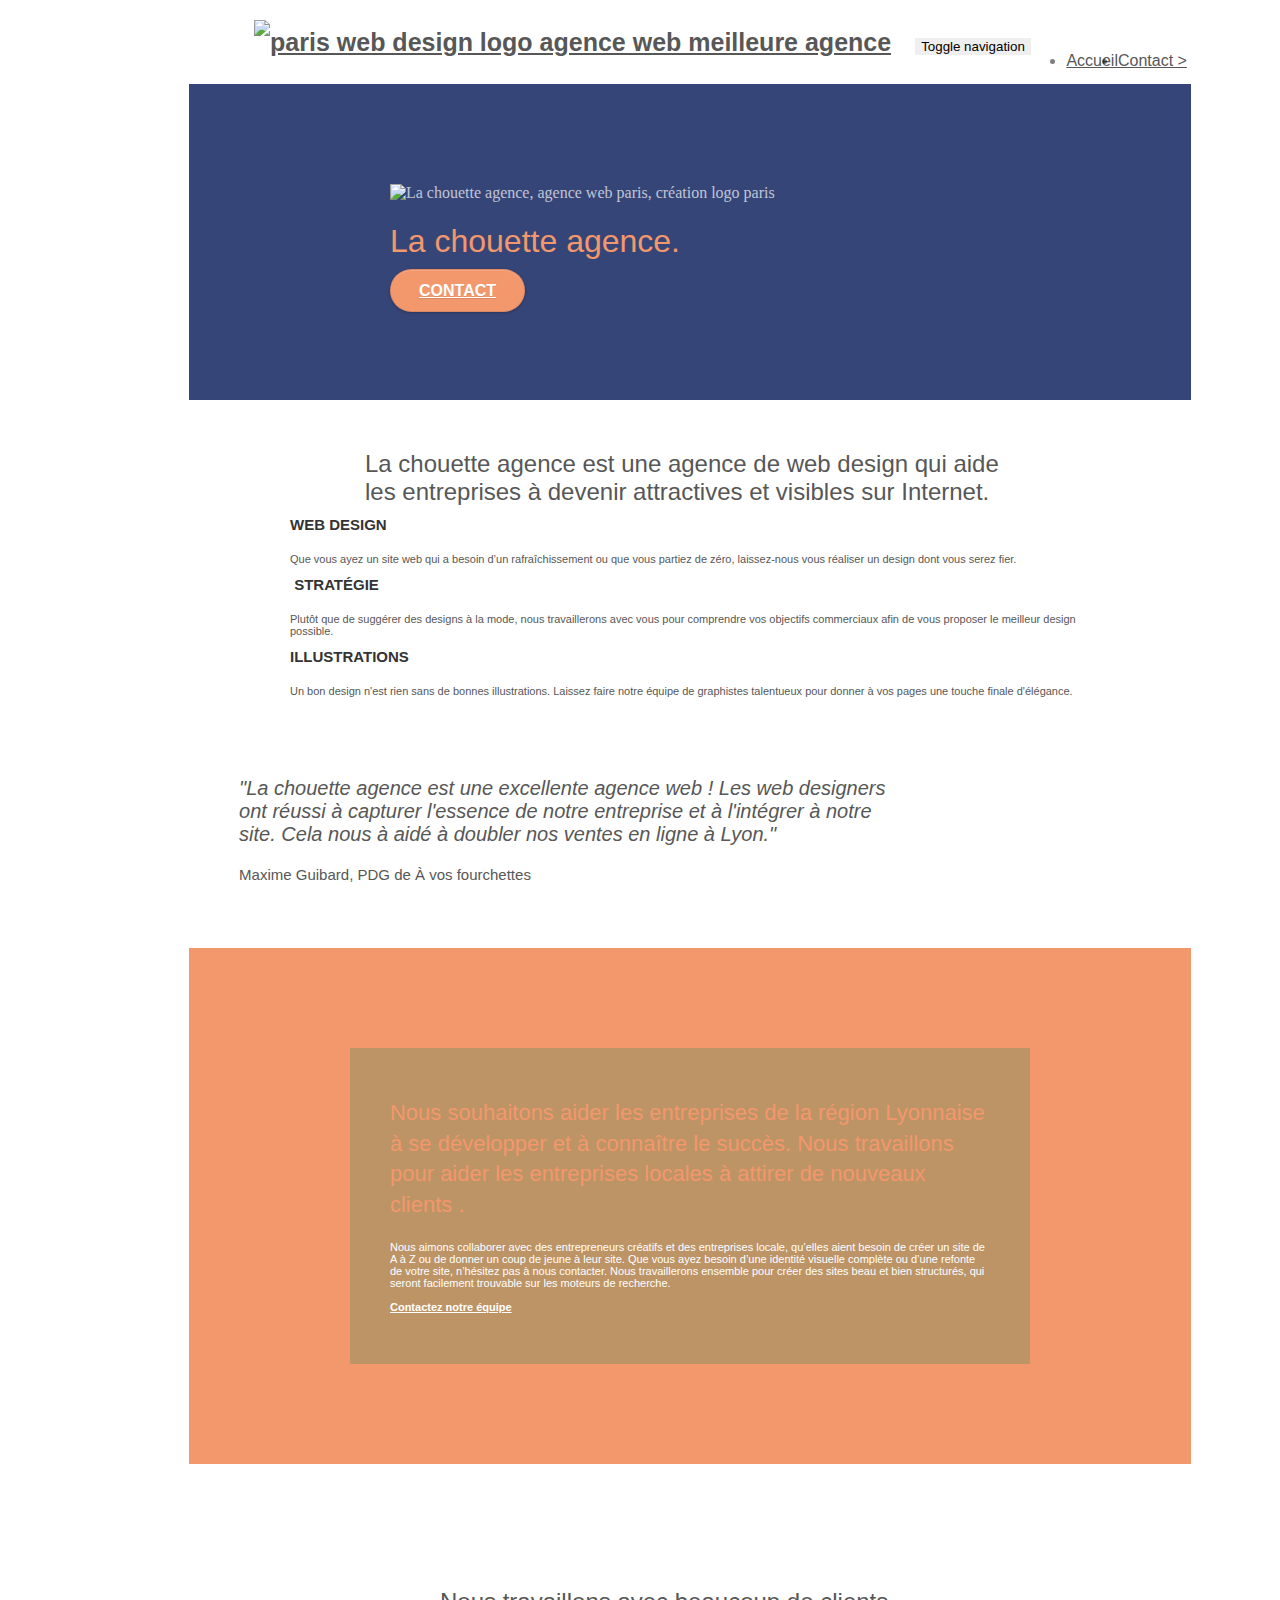
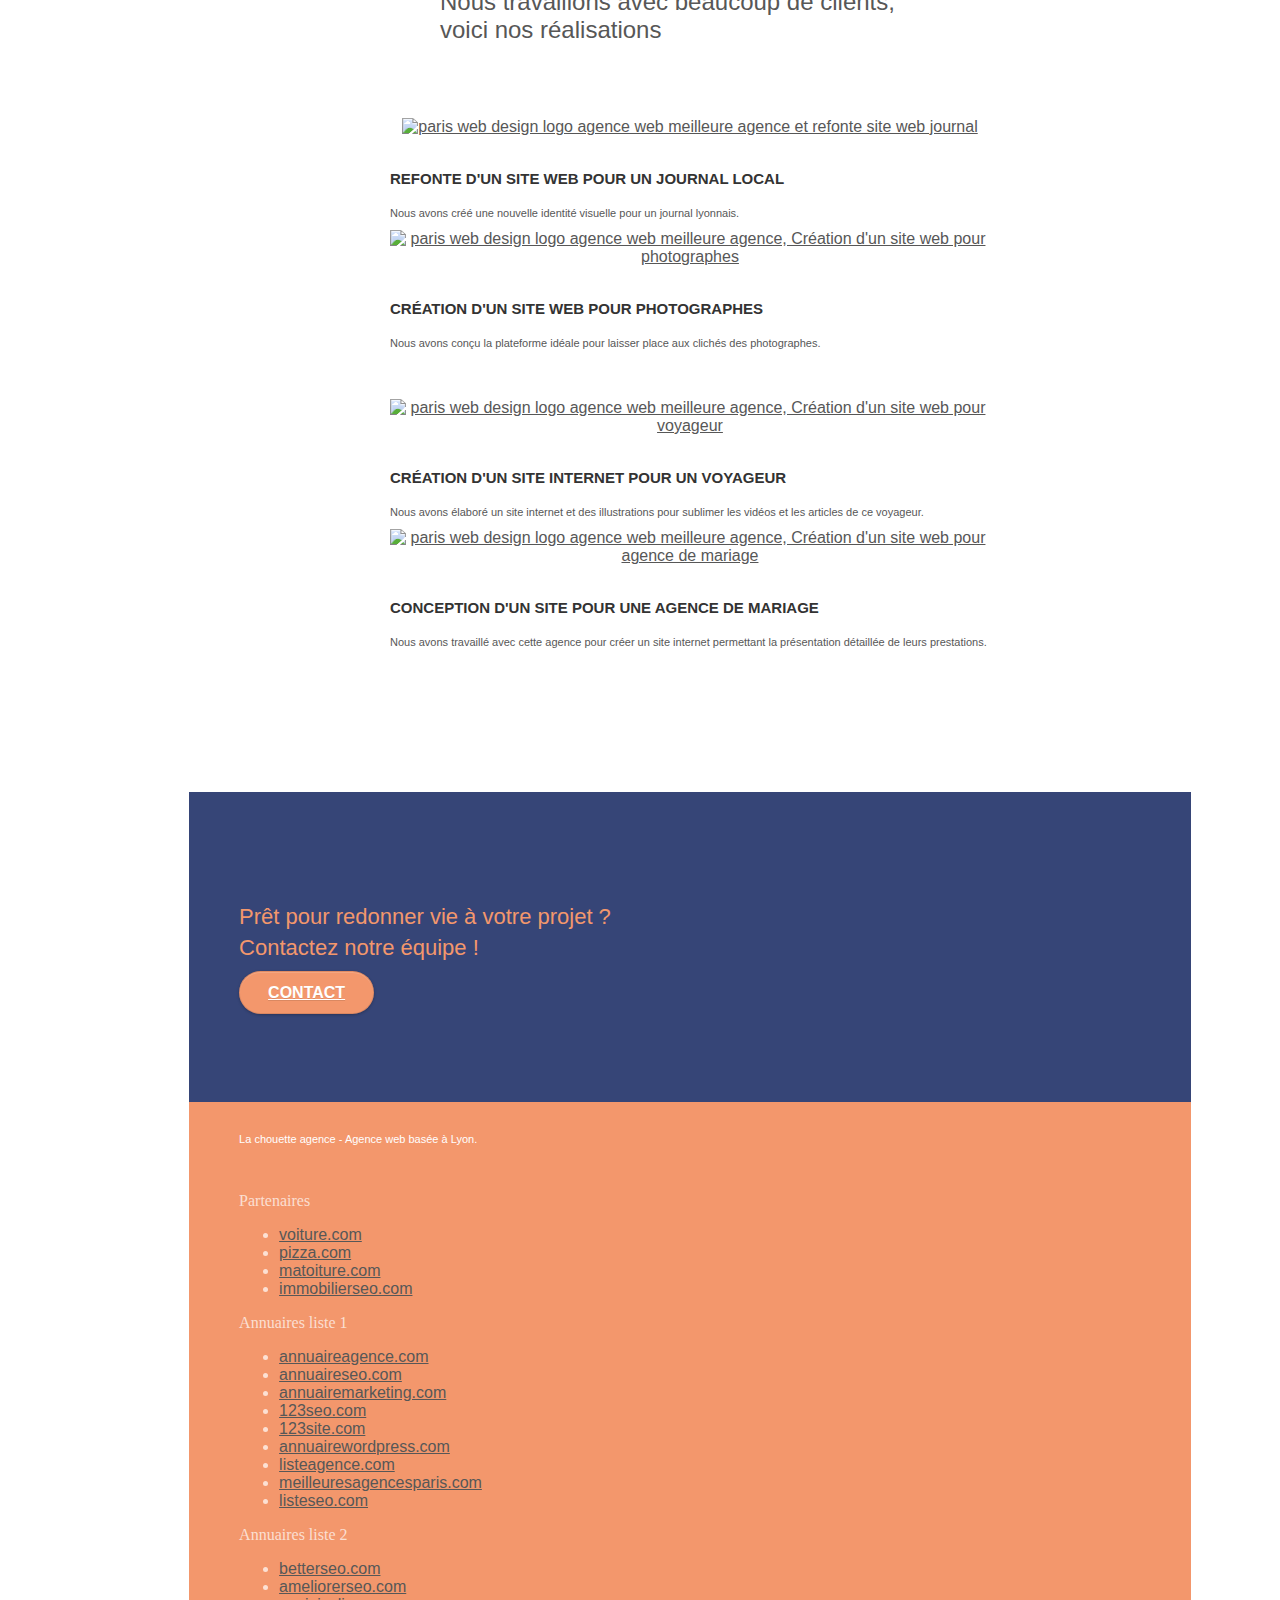
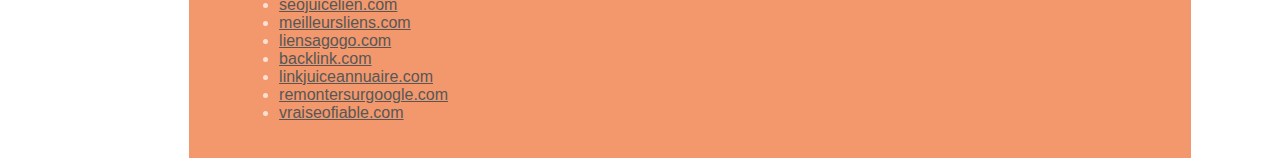
==== index.html @ a878f938 "Commit_Html" ====
<!doctype html>
<html lang="fr">
	<html xmlns:og="http://ogp.me/ns#"></html>
<head>
    <meta charset="utf-8">
	<!-- modification des keywords-->
    <meta name="keywords" content="agence, stratégie web, web design, illustrations">
    <meta name="description" content="Agence-web-design">
    <meta name="viewport" content="width=device-width, initial-scale=1.0, viewport-fit=cover">
	<meta name="robots" content="index, follow">
	<meta property="og:url" content="">  <!--adresse du site--> 
	<meta property="og:title" content="La chouette agence">
	<meta property="og:description" content="Que vous ayez un site web qui a besoin d&rsquo;un rafraîchissement ou que vous partiez de zéro, laissez-nous vous réaliser un design dont vous serez fier.">
	<meta property="og:image" content="img/image-de-presentation.jpg">
    <link rel="shortcut icon" type="image/png" href="favicon.jpg">
    
	<link rel="stylesheet" type="text/css" href="./css/bootstrap.css">
	<link rel="stylesheet" type="text/css" href="style.css">
	<link rel="stylesheet" type="text/css" href="./css/font-awesome.css">
	<link rel="stylesheet" type="text/css" href="./css/et-line.css">
	
    <!-- modification pour rendre les scripts asynchrone-->
	<script async src="./js/jquery-2.1.0.js"></script>
	<script async src="./js/bootstrap.js"></script>
	<script async src="./js/blocs.js"></script>
	<script async src="./js/jquery.touchSwipe.js"></script>
	<script async src="./js/gmaps.js"></script>

	<!-- modification du title-->
    <title>La chouette agence</title>

    
<!-- Analytics -->
 
<!-- Analytics END -->
    
</head>
<body>
<!-- Principal conteneur -->
<div class="page-container">
    
<!-- bloc-0 -->
<header class="bloc bgc-white l-bloc " id="bloc-0">
	<div class="container bloc-sm">

		<nav class="navbar row">
			<div class="navbar-header">
				<!-- supression des mots-clés transparents-->
				<a class="navbar-brand" href="index.html"><img src="img/la-chouette-agence.png" alt="paris web design logo agence web meilleure agence" height="40" /></a>
				<!-- supression des spans en triple-->
				<button id="nav-toggle" type="button" class="ui-navbar-toggle navbar-toggle" data-toggle="collapse" data-target=".navbar-1">
					<span class="sr-only">Toggle navigation</span>
				</button>
			</div>
			<div class="collapse navbar-collapse navbar-1 special-dropdown-nav">
				<ul class="site-navigation nav navbar-nav">
					<li>
						<a href="index.html">Accueil</a>
					</li>
					<!-- supression d'une liste vide-->
					<li>
						<a href="page2.html">Contact &gt;</a>
					</li>
				</ul>
			</div>
		</nav>
	</div>
</header>
<!-- bloc-0 END -->
<main>
<!-- bloc-1-presentation -->
	<div class="bloc bgc-dark-slate-blue bg-banniere d-bloc bg-t-edge bloc-bg-texture texture-paper b-parallax" id="bloc-1-hero">
		<div class="container bloc-lg">
			<div class="row tight-width-whitespace">
				<div class="col-sm-12">
					<img src="img/logo.png" class="center-block image-resize-mode" width="100" alt="La chouette agence, agence web paris, création logo paris" />
					<h1 class="text-center hero-bloc-text tc-white ">
						La chouette agence.
					</h1>
					<div class="text-center">
						<a href="page2.html" class="btn btn-lg btn-clean btn-rd cta-hero btn-atomic-tangerine" id="cta-hero">Contact</a>
					</div>
				</div>
			</div>
		</div>
	</div>
	<!-- bloc-1-presentation END -->

	<!-- bloc-2-services -->
	<div class="bloc bgc-white l-bloc" id="bloc-2-services">
		<div class="container bloc-md">
			<div class="row">
				<div class="col-sm-12 text-center text-align">
					<p class="text-1">La chouette agence est une agence de web design qui aide les entreprises à devenir attractives et visibles sur Internet.</p>
				</div>
			</div>
			<div class="row voffset-lg med-width-whitespace">
				<div class="col-sm-4">
					<div class="text-center">
						<span class="et-icon-browser sm-shadow icon-dark-slate-blue icons icon-lg"></span>
					</div>
					<h3 class="mg-md text-center">
						Web design
					</h3>
					<p class="text-center ">
						Que vous ayez un site web qui a besoin d&rsquo;un rafraîchissement ou que vous partiez de zéro, laissez-nous vous réaliser un design dont vous serez fier.
					</p>
				</div>
				<div class="col-sm-4">
					<div class="text-center">
						<span class="et-icon-presentation sm-shadow icon-dark-slate-blue icons icon-lg"></span>
					</div>
					<h3 class="mg-md text-center">
						&nbsp;Stratégie
					</h3>
					<p class="text-center ">
						Plutôt que de suggérer des designs à la mode, nous travaillerons avec vous pour comprendre vos objectifs commerciaux afin de vous proposer le meilleur design possible.<br>
					</p>
				</div>
				<div class="col-sm-4">
					<div class="text-center">
						<span class="et-icon-edit sm-shadow icon-dark-slate-blue icons icon-lg"></span>
					</div>
					<h3 class="mg-md text-center">
						Illustrations
					</h3>
					<p class="text-center ">
						Un bon design n'est rien sans de bonnes illustrations. Laissez faire notre équipe de graphistes talentueux pour donner à vos pages une touche finale d'élégance.
					</p>
				</div>
			</div>
			<div class="row voffset-lg voffset">
				<div class="col-xs-12 col-md-8 col-md-offset-2 text-center">
					<p class="text-2">"La chouette agence est une excellente agence web ! Les web designers ont réussi à capturer l'essence de notre entreprise et à l'intégrer à notre site. Cela nous à aidé à doubler nos ventes en ligne à Lyon."</p>
					<p class="text-3">Maxime Guibard, PDG de À vos fourchettes</p>
				</div>
			</div>
		</div>
	</div>
	<!-- bloc-2-services END -->

	<!-- bloc-3-what-i-do -->
	<div class="bloc tc-white bgc-atomic-tangerine bg-presentation d-bloc bloc-bg-texture texture-paper b-parallax" id="bloc-3-what-i-do">
		<div class="container bloc-lg">
			<div class="row tight-width-whitespace black-background">
				<div class="col-sm-12">
					<h2 class="mg-md text-center tc-white">
						Nous souhaitons aider les entreprises de la région Lyonnaise à se développer et à connaître le succès. Nous travaillons pour aider les entreprises locales à attirer de nouveaux clients .<br>
					</h2>
					<p class="text-center white">
						Nous aimons collaborer avec des entrepreneurs créatifs et des entreprises locale, qu’elles aient besoin de créer un site de A à Z ou de donner un coup de jeune à leur site. Que vous ayez besoin d’une identité visuelle complète ou d’une refonte de votre site, n’hésitez pas à nous contacter. Nous travaillerons ensemble pour créer des sites beau et bien structurés, qui seront facilement trouvable sur les moteurs de recherche. <br><br><a class="ltc-white bold-link" href="page2.html">Contactez notre équipe</a><br>
					</p>
				</div>
			</div>
		</div>
	</div>
	<!-- bloc-3-what-i-do END -->

	<!-- bloc-4-portfolio -->
	<div class="bloc bgc-white bg-lines-h2-bg bg-repeat l-bloc" id="bloc-4-portfolio">
		<div class="container bloc-lg">
			<div class="row">
				<div class="col-sm-12 text-center text-align">
					<p class="text-4">Nous travaillons avec beaucoup de clients, voici nos réalisations</p>
				</div>
			</div>
			<div class="row tight-width-whitespace portfolio-row">
				<div class="col-sm-6">
					<a href="#" data-lightbox="img/1.jpg" data-gallery-id="gallery-1" data-caption="Refonte d'un site web pour un journal local" data-frame="snapshot-lb"><img src="img/1.jpg" alt="paris web design logo agence web meilleure agence et refonte site web journal" class="img-responsive portfolio-thumb" /></a>
					<h3 class="mg-md text-center">
						Refonte d'un site web pour un journal local
					</h3>
					<p class="text-center">
						Nous avons créé une nouvelle identité visuelle pour un journal lyonnais.
					</p>
				</div>
				<div class="col-sm-6">
					<a href="#" data-lightbox="img/2.jpg" data-gallery-id="gallery-1" data-caption="Création d'un site web pour photographes" data-frame="snapshot-lb"><img src="img/2.jpg" class="img-responsive portfolio-thumb" alt="paris web design logo agence web meilleure agence, Création d'un site web pour photographes" /></a>
					<h3 class="mg-md text-center">
						Création d'un site web pour photographes
					</h3>
					<p class="text-center">
						Nous avons conçu la plateforme idéale pour laisser place aux clichés des photographes.
					</p>
				</div>
			</div>
			<div class="row tight-width-whitespace portfolio-row">
				<div class="col-sm-6">
					<a href="#" data-lightbox="img/3.jpg" data-gallery-id="gallery-1" data-caption="Création d'un site internet pour un voyageur" data-frame="snapshot-lb"><img src="img/3.jpg" class="img-responsive portfolio-thumb" alt="paris web design logo agence web meilleure agence, Création d'un site web pour voyageur"/></a>
					<h3 class="mg-md text-center">
						Création d'un site internet pour un voyageur
					</h3>
					<p class="text-center">
						Nous avons élaboré un site internet et des illustrations pour sublimer les vidéos et les articles de ce voyageur.
					</p>
				</div>
				<div class="col-sm-6">
					<a href="#" data-lightbox="img/4.jpg" data-gallery-id="gallery-1" data-caption="Conception d'un site pour une agence de mariage" data-frame="snapshot-lb"><img src="img/4.jpg" class="img-responsive portfolio-thumb" alt="paris web design logo agence web meilleure agence, Création d'un site web pour agence de mariage" /></a>
					<h3 class="mg-md text-center">
						Conception d'un site pour une agence de mariage
					</h3>
					<p class="text-center">
						Nous avons travaillé avec cette agence pour créer un site internet permettant la présentation détaillée de leurs prestations.
					</p>
				</div>
			</div>
		</div>
	</div>
	<!-- bloc-4-portfolio END -->

	<!-- bloc-5-cta -->
	<div class="bloc bgc-dark-slate-blue bg-banniere d-bloc bloc-bg-texture texture-paper" id="bloc-5-cta">
		<div class="container bloc-lg">
			<div class="row">
				<h2 class="mg-md text-center tc-white">
					Prêt pour redonner vie à votre projet ?<br>Contactez notre équipe !
				</h2>
				<div class="col-sm-12 text-center">
					<a href="page2.html" class="btn btn-atomic-tangerine btn-clean btn-rd btn-lg cta-hero">Contact</a>
				</div>
			</div>
		</div>
	</div>
<!-- bloc-5-cta END -->
</main>
<!-- Footer - bloc-8 -->
<footer class="bloc bgc-atomic-tangerine d-bloc" id="bloc-8">
	<div class="container bloc-sm">
		<div class="row">
			<div class="col-sm-12">
				<p class="text-center white">
					La chouette agence - Agence web basée à Lyon.<br>
				</p>
				<div class="row row-no-gutters social">
					<div class="col-sm-3">
						<div class="text-center">
							<a class="social" href="index.html"><span class="fa fa-twitter icon-md"></span></a>
						</div>
					</div>
					<div class="col-sm-3">
						<div class="text-center">
							<a class="social" href="index.html"><span class="fa fa-facebook icon-md"></span></a>
						</div>
					</div>
					<div class="col-sm-3">
						<div class="text-center">
							<a class="social" href="index.html"><span class="fa fa-dribbble icon-md"></span></a>
						</div>
					</div>
					<div class="col-sm-3">
						<div class="text-center">
							<a class="social" href="index.html"><span class="fa fa-instagram icon-md"></span></a>
						</div>
					</div>
					<div class="keywords" style="color:#F3976C;">Agence web à paris, stratégie web, web design, illustrations, design de site web, site web, web, internet, site internet, site</div>
				</div>
				<div class="row">
					<div class="col-sm-4">
						Partenaires
							<ul>
								<li><a href="voiture.com">voiture.com</a></li>
								<li><a href="pizza.com">pizza.com</a></li>
								<li><a href="matoiture.com">matoiture.com</a></li>
								<li><a href="immobilierseo.com">immobilierseo.com</a></li>
							</ul>		
					</div>
					<div class="col-sm-4">
						Annuaires liste 1
						<ul>
							<li><a href="annuaireagence.com">annuaireagence.com</a></li>
							<li><a href="annuaireseo.com">annuaireseo.com</a></li>
							<li><a href="annuairemarketing.com">annuairemarketing.com</a></li>
							<li><a href="123seoture.com">123seo.com</a></li>
							<li><a href="123site.com">123site.com</a></li>
							<li><a href="annuairewordpress.com">annuairewordpress.com</a></li>
							<li><a href="listeagence.com">listeagence.com</a></li>
							<li><a href="meilleuresagencesparis.com">meilleuresagencesparis.com</a></li>
							<li><a href="listeseo.com">listeseo.com</a></li>
						</ul>
					</div>
					<div class="col-sm-4">
						Annuaires liste 2
						<ul>
							<li><a href="betterseo.com">betterseo.com</a></li>
							<li><a href="ameliorerseo.com">ameliorerseo.com</a></li>
							<li><a href="seojuicelien.com">seojuicelien.com</a></li>
							<li><a href="meilleursliens.com">meilleursliens.com</a></li>
							<li><a href="liensagogo.com">liensagogo.com</a></li>
							<li><a href="backlink.com">backlink.com</a></li>
							<li><a href="linkjuiceannuaire.com">linkjuiceannuaire.com</a></li>
							<li><a href="remontersurgoogle.com">remontersurgoogle.com</a></li>
							<li><a href="vraiseofiable.com">vraiseofiable.com</a></li>
						</ul>
					</div>
				</div>
			</div>
		</div>
	</div>
</footer>
<!-- Footer - bloc-8 END -->

</div>
<!-- Principal conteneur END -->
    

</body>
</html>
---- style.css ----
body {
    margin: 0;
    padding: 0;
    background:#FFF;
    overflow-x: hidden;
    -webkit-font-smoothing: antialiased;
    -moz-osx-font-smoothing: grayscale;
}

a,
button {
    transition: all .3s ease-in-out;
    outline: none!important;
}

a:hover {
    text-decoration: none;
    cursor: pointer;
}

#page-loading-blocs-notifaction {
    position: fixed;
    top: 0;
    bottom: 0;
    width: 100%;
    z-index: 100000;
    background: #FFFFFF url("img/pageload-spinner.gif") no-repeat center center;
}

.bloc {
    width: 100%;
    clear: both;
    background: 50% 50% no-repeat;
    padding: 0 50px;
    -webkit-background-size: cover;
    -moz-background-size: cover;
    -o-background-size: cover;
    background-size: cover;
    position: relative;
}

.bloc .container {
    padding-left: 0;
    padding-right: 0;
}

.bloc-lg {
    padding: 100px 50px;
}

.bloc-md {
    padding: 50px;
}

.bloc-sm {
    padding: 20px 50px;
}

.bg-center,
.bg-l-edge,
.bg-r-edge,
.bg-t-edge,
.bg-b-edge,
.bg-tl-edge,
.bg-bl-edge,
.bg-tr-edge,
.bg-br-edge,
.bg-repeat {
    -webkit-background-size: auto!important;
    -moz-background-size: auto!important;
    -o-background-size: auto!important;
    background-size: auto!important;
}

.bg-repeat {
    background: repeat;
}

.bg-t-edge {
    background: top no-repeat;
}

.bloc-bg-texture::before {
    content: "";
    background-size: 2px 2px;
    position: absolute;
    top: 0;
    bottom: 0;
    left: 0;
    right: 0;
}

.texture-paper::before {
    background: url("img/texture-paper.png");
    background-size: 280px 280px;
}

.b-parallax {
    background-attachment: fixed;
}

.d-bloc {
    color: rgba(255, 255, 255, .7);
}

.d-bloc button:hover {
    color: rgba(255, 255, 255, .9);
}

.d-bloc .icon-round,
.d-bloc .icon-square,
.d-bloc .icon-rounded,
.d-bloc .icon-semi-rounded-a,
.d-bloc .icon-semi-rounded-b {
    border-color: rgba(255, 255, 255, .9);
}

.d-bloc .divider-h span {
    border-color: rgba(255, 255, 255, .2);
}

.d-bloc .a-btn,
.d-bloc .navbar a,
.d-bloc .navbar-brand,
.d-bloc a .icon-sm,
.d-bloc a .icon-md,
.d-bloc a .icon-lg,
.d-bloc a .icon-xl,
.d-bloc h1 a,
.d-bloc h2 a,
.d-bloc h3 a,
.d-bloc h4 a,
.d-bloc h5 a,
.d-bloc h6 a,
.d-bloc p a {
    color: rgba(255, 255, 255, .6);
}

.d-bloc .a-btn:hover,
.d-bloc .navbar a:hover,
.d-bloc .navbar-brand:hover,
.d-bloc a:hover .icon-sm,
.d-bloc a:hover .icon-md,
.d-bloc a:hover .icon-lg,
.d-bloc a:hover .icon-xl,
.d-bloc h1 a:hover,
.d-bloc h2 a:hover,
.d-bloc h3 a:hover,
.d-bloc h4 a:hover,
.d-bloc h5 a:hover,
.d-bloc h6 a:hover,
.d-bloc p a:hover {
    color: rgba(255, 255, 255, 1);
}

.d-bloc .navbar-toggle .icon-bar {
    background: rgba(255, 255, 255, 1);
}

.d-bloc .btn-wire,
.d-bloc .btn-wire:hover {
    color: rgba(255, 255, 255, 1);
    border-color: rgba(255, 255, 255, 1);
}

.d-bloc .panel {
    color: rgba(0, 0, 0, .5);
}

.d-bloc .panel button:hover {
    color: rgba(0, 0, 0, .7);
}

.d-bloc .panel icon {
    border-color: rgba(0, 0, 0, .7);
}

.d-bloc .panel .divider-h span {
    border-color: rgba(0, 0, 0, .1);
}

.d-bloc .panel .a-btn {
    color: rgba(0, 0, 0, .6);
}

.d-bloc .panel .a-btn:hover {
    color: rgba(0, 0, 0, 1);
}

.d-bloc .panel .btn-wire,
.d-bloc .panel .btn-wire:hover {
    color: rgba(0, 0, 0, .7);
    border-color: rgba(0, 0, 0, .3);
}

.d-bloc .panel,
.l-bloc {
    color: rgba(0, 0, 0, .5);
}

.d-bloc .panel button:hover,
.l-bloc button:hover {
    color: rgba(0, 0, 0, .7);
}

.l-bloc .icon-round,
.l-bloc .icon-square,
.l-bloc .icon-rounded,
.l-bloc .icon-semi-rounded-a,
.l-bloc .icon-semi-rounded-b {
    border-color: rgba(0, 0, 0, .7);
}

.d-bloc .panel .divider-h span,
.l-bloc .divider-h span {
    border-color: rgba(0, 0, 0, .1);
}

.d-bloc .panel .a-btn,
.l-bloc .a-btn,
.l-bloc .navbar a,
.l-bloc .navbar-brand,
.l-bloc a .icon-sm,
.l-bloc a .icon-md,
.l-bloc a .icon-lg,
.l-bloc a .icon-xl,
.l-bloc h1 a,
.l-bloc h2 a,
.l-bloc h3 a,
.l-bloc h4 a,
.l-bloc h5 a,
.l-bloc h6 a,
.l-bloc p a {
    color: rgba(0, 0, 0, .6);
}

.d-bloc .panel .a-btn:hover,
.l-bloc .a-btn:hover,
.l-bloc .navbar a:hover,
.l-bloc .navbar-brand:hover,
.l-bloc a:hover .icon-sm,
.l-bloc a:hover .icon-md,
.l-bloc a:hover .icon-lg,
.l-bloc a:hover .icon-xl,
.l-bloc h1 a:hover,
.l-bloc h2 a:hover,
.l-bloc h3 a:hover,
.l-bloc h4 a:hover,
.l-bloc h5 a:hover,
.l-bloc h6 a:hover,
.l-bloc p a:hover {
    color: rgba(0, 0, 0, 1);
}

.l-bloc .navbar-toggle .icon-bar {
    color: rgba(0, 0, 0, .6);
}

.d-bloc .panel .btn-wire,
.d-bloc .panel .btn-wire:hover,
.l-bloc .btn-wire,
.l-bloc .btn-wire:hover {
    color: rgba(0, 0, 0, .7);
    border-color: rgba(0, 0, 0, .3);
}

.voffset {
    margin-top: 30px;
}

.voffset-lg {
    margin-top: 80px;
}

.row-no-gutters {
    margin-right: 0;
    margin-left: 0;
}

.row.row-no-gutters > [class^="col-"],
.row.row-no-gutters > [class*=" col-"] {
    padding-right: 0;
    padding-left: 0;
}

#bloc-1-hero h1 {
    font-size: 32px;
}

.navbar {
    margin-bottom: 0;
    z-index: 1;
}

.navbar-brand {
    height: auto;
    padding: 3px 15px;
    font-size: 25px;
    font-weight: normal;
    font-weight: 600;
    line-height: 44px;
}

.navbar-brand img {
    max-height: 200px;
    margin: 0 5px 0 0;
    display: inline;
}

.navbar-brand img[src$=svg] {
    min-width: 100px;
}

.nav-center .navbar-brand img {
    margin: 0;
}

.navbar .nav {
    padding-top: 2px;
    margin-right: -16px;
    float: right;
    z-index: 1;
}

.nav > li {
    float: left;
    margin-top: 4px;
    font-size: 16px;
}

.navbar-nav .open .dropdown-menu > li > a {
    text-align: inherit;
}

.nav > li a:hover,
.nav > li a:focus {
    background: transparent;
}

.navbar-toggle {
    margin: 10px 10px 0 0;
    border: 0px;
}

.navbar-toggle:hover {
    background: transparent!important;
}

.navbar-toggle .icon-bar {
    background-color: rgba(0, 0, 0, .5);
    width: 26px;
}

.nav-invert .navbar .nav {
    float: left;
}

.nav-invert .navbar-header,
.nav-invert .navbar-brand {
    float: right;
    position: relative;
    z-index: 2;
}

@media (min-width: 768px) {
    .site-navigation {
        position: absolute;
        top: 50%;
        right: 20px;
        transform: translate(0, -50%);
        -webkit-transform: translateY(-50%);
    }
    .nav > li .dropdown-menu a,
    .nav > li .dropdown-menu a:hover {
        color: #484848;
    }
    .nav-invert .site-navigation {
        left: 0;
        right: 0;
    }
    .nav-center {
        text-align: center;
    }
    .nav-center .navbar-header {
        width: 100%;
    }
    .nav-center .navbar-header,
    .nav-center .navbar-brand,
    .nav-center .nav > li {
        float: none;
        display: inline-block;
    }
    .nav-center .site-navigation {
        position: relative;
        width: 100%;
        right: 0;
        margin-right: 0px;
        margin-top: 20px;
    }
    .nav-center.mini-nav .navbar-toggle {
        float: none;
        margin: 10px auto 0;
    }
}

.nav > li > .dropdown a {
    background: none!important;
    display: block;
    padding: 14px 15px;
}

nav .caret {
    margin: 0 5px;
}

.dropdown-menu .dropdown-menu {
    top: -8px;
    left: 100%;
}

.dropdown-menu .dropmenu-flow-right {
    top: 100%;
    left: 0;
    margin-left: -1px;
    border-top-left-radius: 0;
    border-top-right-radius: 0;
}

.dropdown-menu .dropdown span {
    border: 4px solid black;
    border-top-color: transparent;
    border-right-color: transparent;
    border-bottom-color: transparent;
    margin: 6px -5px 0 0!important;
    float: right;
}

.mg-md {
    margin-top: 10px;
    margin-bottom: 20px;
}

.mg-lg {
    margin-top: 10px;
    margin-bottom: 40px;
}

.btn {
    margin: 0 5px 5px 0;
}

.btn.pull-right {
    margin: 0 0 5px 5px;
}

.btn-d,
.btn-d:hover,
.btn-d:focus {
    color: #FFF;
    background: rgba(0, 0, 0, .3);
}

button {
    outline: none!important;
}

.btn-rd {
    border-radius: 40px;
}

.btn-clean {
    border: 1px solid rgba(0, 0, 0, .08);
    border-bottom-color: rgba(0, 0, 0, .1);
    text-shadow: 0 1px 0 rgba(0, 0, 1, .1);
    box-shadow: 0 1px 3px rgba(0, 0, 1, .25), inset 0 1px 0 0 rgba(255, 255, 255, .15);
}

.icon-md {
    font-size: 30px!important;
}

.icon-lg {
    font-size: 60px!important;
}

.sm-shadow {
    text-shadow: 0 1px 2px rgba(0, 0, 0, .3);
}

.panel-sq,
.panel-sq .panel-heading,
.panel-sq .panel-footer {
    border-radius: 0;
}

.panel-rd {
    border-radius: 30px;
}

.panel-rd .panel-heading {
    border-radius: 29px 29px 0 0;
}

.panel-rd .panel-footer {
    border-radius: 0 0 29px 29px;
}

.form-control {
    border-color: rgba(0, 0, 0, .1);
    box-shadow: none;
}

.scrollToTop {
    width: 40px;
    height: 40px;
    position: fixed;
    bottom: 20px;
    right: 20px;
    opacity: 0;
    z-index: 500;
    transition: all .3s ease-in-out;
}

.scrollToTop span {
    margin-top: 6px;
}

.showScrollTop {
    font-size: 14px;
    opacity: 1;
}

a[data-lightbox] {
    position: relative;
    display: block;
    text-align: center;
}

a[data-lightbox]:hover::before {
    content: "+";
    font-family: "HelveticaNeue-Light", "Helvetica Neue Light", "Helvetica Neue", Helvetica, Arial;
    font-size: 32px;
    width: 50px;
    height: 50px;
    margin-left: -25px;
    border-radius: 50%;
    background: rgba(0, 0, 0, .6);
    color: #FFF;
    font-weight: 100;
    z-index: 1;
    position: absolute;
    top: 50%;
    transform: translateY(-50%);
    -webkit-transform: translateY(-50%);
}

a[data-lightbox]:hover img {
    opacity: 0.6;
    -webkit-animation-fill-mode: none;
    animation-fill-mode: none;
}

#lightbox-modal {
    display: flex;
    align-items: center;
}

#lightbox-modal .modal-dialog {
    width: 90%;
    max-width: 900px;
    margin: 0 auto 0;
}

#lightbox-modal .modal-dialog img {
    max-height: 90vh;
    margin: 0 auto;
}

.lightbox-caption {
    padding: 20px;
    color: #FFF;
    background: rgba(0, 0, 0, .5);
    position: absolute;
    left: 15px;
    right: 15px;
    bottom: 5px;
}

.close-lightbox {
    color: #FFF;
    font-size: 30px;
    position: absolute;
    top: 20px;
    right: 20px;
    z-index: 20;
    background: rgba(0, 0, 0, .5);
    border: none;
    line-height: 30px;
    padding: 0 9px 5px;
    opacity: 0.3;
}

.close-lightbox:hover,
.next-lightbox:hover,
.prev-lightbox:hover {
    opacity: 1.0;
    color: #FFF;
}

.next-lightbox,
.prev-lightbox {
    font-size: 20px;
    color: rgba(255, 255, 255, .9);
    background: rgba(0, 0, 0, .5);
    transition: all .2s ease-in-out;
    position: absolute;
    top: 45%;
    z-index: 1;
    opacity: 0.4;
}

.next-lightbox {
    padding: 6px 8px 1px 13px;
    right: 25px;
}

.prev-lightbox {
    padding: 6px 13px 1px 10px;
    left: 25px;
}

.snapshot-lb .modal-body {
    padding-bottom: 45px;
}

.snapshot-lb .lightbox-caption {
    padding: 0;
    color: rgba(0, 0, 0, .5);
    background: none;
}

h1,
h2,
h3,
h4,
h5,
h6,
p,
label,
.btn,
a {
    font-family: "helvetica";
    font-weight: 400;
    color: #575757!important;
}

.container {
    max-width: 1000px;
}

.hero-bloc-text {
    font-size: 38px;
}

.hero-bloc-text-sub {
    font-size: 36px;
}

.statement-bloc-text {
    line-height: 26px;
    font-style: italic;
    font-size: 20px;
    text-align: center;
    font-weight: lighter;
    max-width: 520px;
    margin: auto auto auto auto;
}

p {
    font-size: 11px;
}

.tight-width-whitespace {
    max-width: 600px;
    margin: auto auto auto auto;
}

.h1 {
    font-size: 20px;
    font-family: "Open Sans";
}

.cta-hero {
    margin-top: 22px;
    color: #FFFFFF!important;
    text-transform: uppercase;
    padding: 12px 28px 12px 28px;
    font-size: 16px;
    font-weight: 700;
}

.social {
    max-width: 400px;
    margin: auto auto auto auto;
}

h2 {
    font-size: 22px;
    line-height: 1.4em;
}

h3 {
    font-size: 15px;
    text-transform: uppercase;
    font-weight: 700;
    color: #333333!important;
}

.med-width-whitespace {
    max-width: 800px;
    margin: auto auto auto auto;
    box-shadow: 0px 0px 0px #000000;
}

h1 {
    color: #333333!important;
}

h4 {
    color: #333333!important;
}

.icons {
    margin-bottom: 14px;
    margin-top: 24px;
}

.white {
    color: #FFFFFF!important;
}

.portfolio-thumb {
    margin-bottom: 24px;
}

.portfolio-row {
    margin-bottom: 44px;
    margin-top: 50px;
}

.avatar {
    box-shadow: 0px 4px 9px rgba(0, 0, 0, 0.3);
}

.black-background {
    background-color: rgba(165, 147, 99, 0.7);
    padding: 40px 40px 40px 40px;
}

.bold-link {
    font-weight: 900;
    text-decoration: underline!important;
}

.bgc-white {
    background-color: #FFFFFF;
}

.bgc-dark-slate-blue {
    background-color: #364577;
}

.bgc-atomic-tangerine {
    background-color: #F3976C;
}

.tc-white {
    color: #F3976C!important;
}

.btn-atomic-tangerine {
    background: #F3976C;
    color: #FFFFFF!important;
}

.btn-atomic-tangerine:hover {
    background: #c27956!important;
    color: #FFFFFF!important;
}

.ltc-white {
    color: #FFFFFF!important;
}

.ltc-white:hover {
    color: #cccccc!important;
}

.ltc-atomic-tangerine {
    color: #F3976C!important;
}

.ltc-atomic-tangerine:hover {
    color: #c27956!important;
}

.icon-dark-slate-blue {
    color: #364577!important;
    border-color: #364577!important;
}

.bg-dots-bg {
    background-image: url("img/dots-bg.png");
}

.bg-lines-h2-bg {
    background-image: url("img/lines-h2-bg.png");
}

.bg-banniere {
    background-image: url("img/la-chouette-agence-banniere.jpg");
}

.bg-presentation {
    background-image: url("img/image-de-presentation.jpg");
}

@media (max-width: 1024px) {
    .bloc {
        padding-left: 20px;
        padding-right: 20px;
    }
    .bloc.full-width-bloc,
    .bloc-tile-2.full-width-bloc .container,
    .bloc-tile-3.full-width-bloc .container,
    .bloc-tile-4.full-width-bloc .container {
        padding-left: 0;
        padding-right: 0;
    }
}

@media (max-width: 992px) and (min-width: 768px) {
    .navbar .nav {
        max-width: 80%
    }
    .nav-center.navbar .nav {
        max-width: 100%
    }
}

@media only screen and (min-device-width: 768px) and (max-device-width: 1024px) and (orientation: landscape) {
    .b-parallax {
        background-attachment: scroll;
    }
}

@media only screen and (min-device-width: 1024px) and (max-device-width: 1366px) and (-webkit-min-device-pixel-ratio: 1.5) {
    .b-parallax {
        background-attachment: scroll;
    }
}

@media (max-width: 991px) {
    .container {
        width: 100%;
    }
    .b-parallax {
        background-attachment: scroll;
    }
    .page-container,
    #hero-bloc {
        overflow-x: hidden;
        position: relative;
    }
    .bloc {
        padding-left: constant(safe-area-inset-left);
        padding-right: constant(safe-area-inset-right);
    }
    .bloc-group,
    .bloc-group .bloc {
        display: block;
        width: 100%;
    }
    .bloc-fill-screen .fill-bloc-top-edge,
    .bloc-fill-screen .fill-bloc-bottom-edge {
        padding: 0 20px;
        padding-left: constant(safe-area-inset-left);
        padding-right: constant(safe-area-inset-right);
    }
}

@media (max-width: 767px) {
    .page-container {
        overflow-x: hidden;
        position: relative;
    }
    h1,
    h2,
    h3,
    h4,
    h5,
    h6,
    p,
    #disqus_thread {
        padding-left: 10px!important;
        padding-right: 10px!important;
    }
    .b-parallax {
        background-attachment: scroll;
    }
    .navbar .nav {
        padding-top: 0;
        border-top: 1px solid rgba(0, 0, 0, .2);
        float: none!important;
    }
    .navbar.row {
        margin-left: 0;
        margin-right: 0;
    }
    .site-navigation {
        position: inherit;
        transform: none;
        -webkit-transform: none;
        -ms-transform: none;
    }
    .nav > li {
        margin-top: 0;
        border-bottom: 1px solid rgba(0, 0, 0, .1);
        background: rgba(0, 0, 0, .05);
        text-align: left;
        padding-left: 15px;
        width: 100%;
    }
    .nav > li:hover {
        background: rgba(0, 0, 0, .08);
    }
    .dropdown .dropdown a .caret {
        float: none;
        margin: 5px 0 0 10px!important;
        border: 4px solid black;
        border-bottom-color: transparent;
        border-right-color: transparent;
        border-left-color: transparent;
    }
    #hero-bloc .navbar .nav {
        background: rgba(0, 0, 0, .8);
    }
    #hero-bloc .navbar .nav a {
        color: rgba(255, 255, 255, .6);
    }
    .hero {
        padding: 50px 0;
    }
    .hero-nav {
        left: -1px;
        right: -1px;
    }
    .navbar-collapse {
        padding: 0;
        overflow-x: hidden;
        -webkit-box-shadow: none;
        box-shadow: none;
    }
    .navbar-brand img {
        max-height: 40px;
        width: auto;
    }
    .nav-invert .navbar-header {
        float: none;
        width: 100%;
    }
    .nav-invert .navbar-toggle {
        float: left;
        margin-left: 10px;
    }
    .bloc {
        padding-left: 0;
        padding-right: 0;
    }
    .bloc-xxl,
    .bloc-xl,
    .bloc-lg {
        padding: 40px 0;
    }
    .bloc-sm,
    .bloc-md {
        padding-left: 0;
        padding-right: 0;
    }
    .bloc-tile-2 .container,
    .bloc-tile-3 .container,
    .bloc-tile-4 .container,
    .bloc-fill-screen .fill-bloc-top-edge,
    .bloc-fill-screen .fill-bloc-bottom-edge {
        padding-left: 0;
        padding-right: 0;
    }
    .a-block {
        padding: 0 10px;
    }
    .btn-dwn {
        display: none;
    }
    .voffset {
        margin-top: 5px;
    }
    .voffset-md {
        margin-top: 20px;
    }
    .voffset-lg {
        margin-top: 30px;
    }
    form {
        padding: 5px;
    }
    .close-lightbox {
        display: inline-block;
    }
    .blocsapp-device-iphone5 {
        background-size: 216px 425px;
        padding-top: 60px;
        width: 216px;
        height: 425px;
    }
    .blocsapp-device-iphone5 img {
        width: 180px;
        height: 320px;
    }
}

@media (max-width: 400px) {
    .bloc {
        padding-left: 0;
        padding-right: 0;
    }
}

@media (max-width: 767px) {
    .bloc-mob-center-text {
        text-align: center;
    }
}
.text {
    word-wrap: break-word;
}
.text-1 {
    width: 650px;
    font-size: 24px;
    margin: 0;
}
.text-2 {
    width: 650px;
    font-size: 20px;
    font-style: italic;
}
.text-3 {
    font-size: 15px;
}

.text-4 {
    width: 500px;
    font-size: 24px;
}
.text-align {
    display: flex;
    justify-content: center;
}
body {
    display:flex;
    justify-content: center;
}
.page-container {
    max-width: 1350px;
    
}
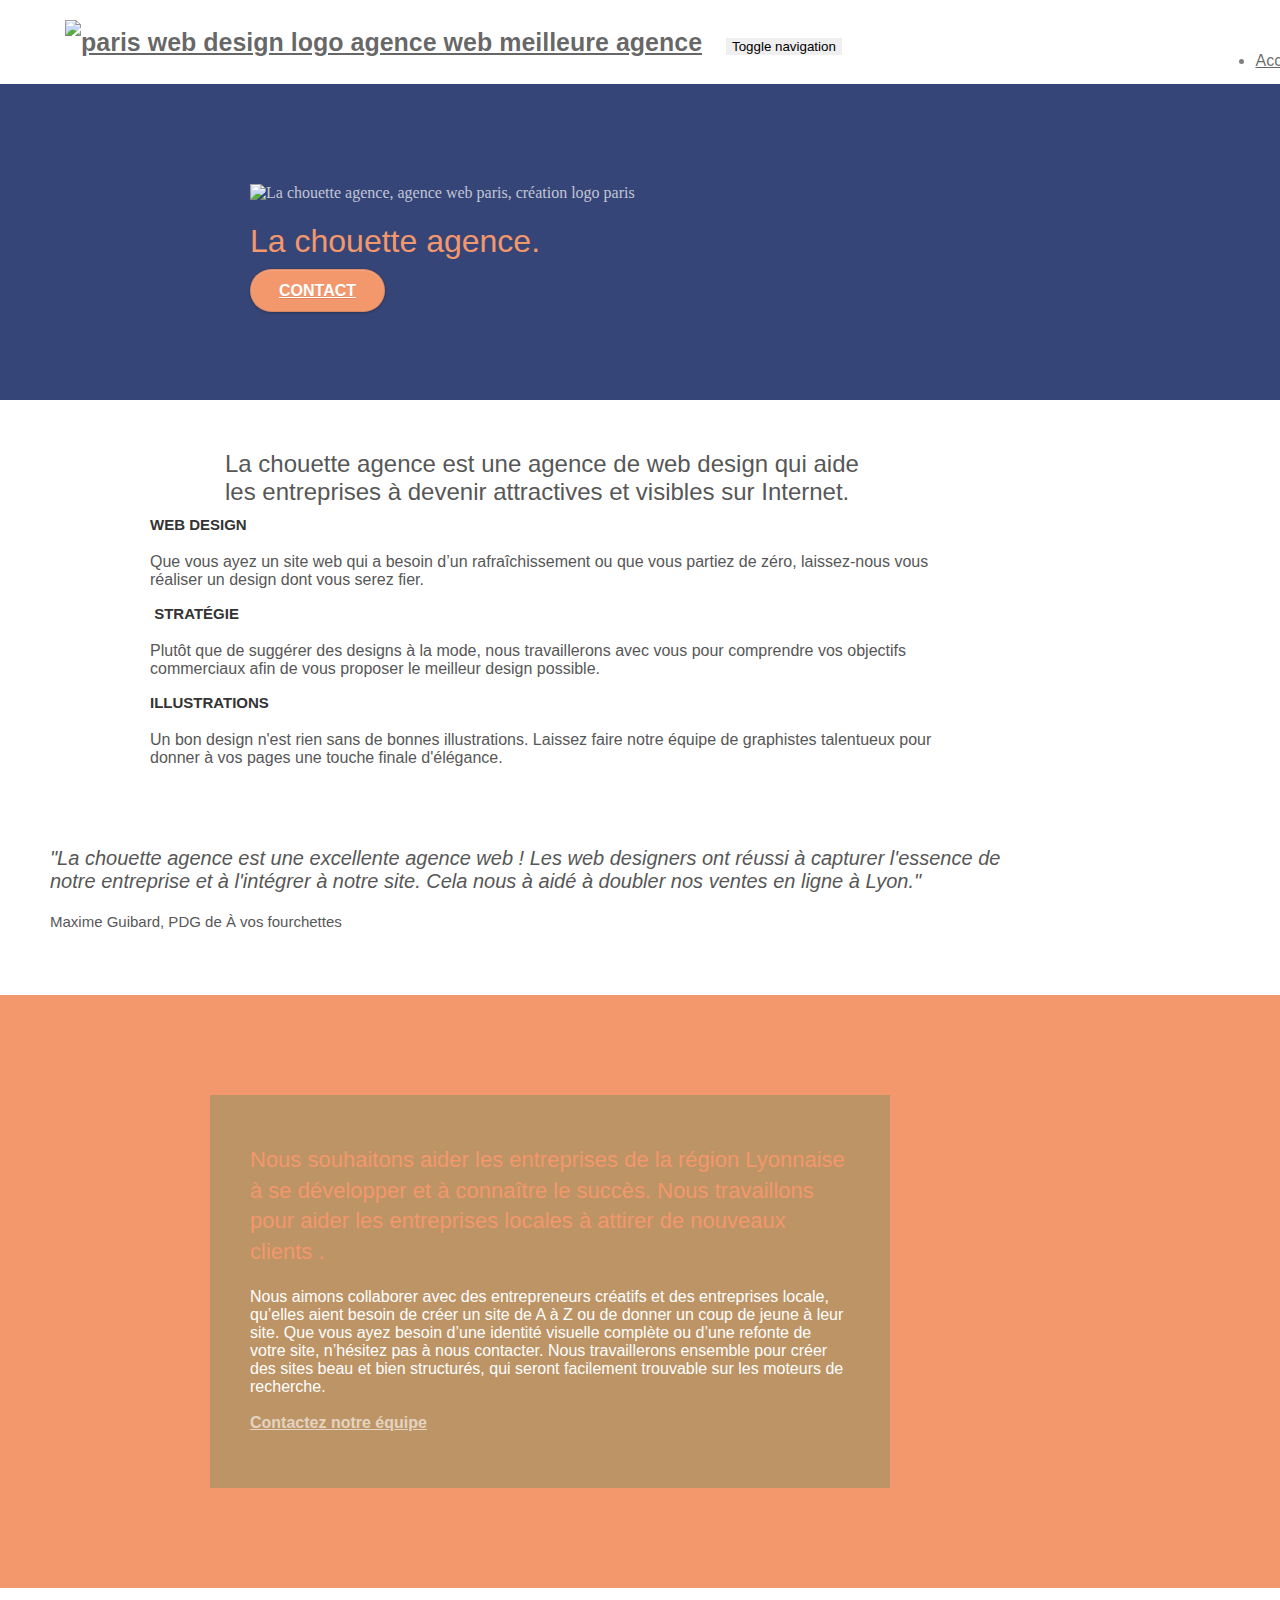
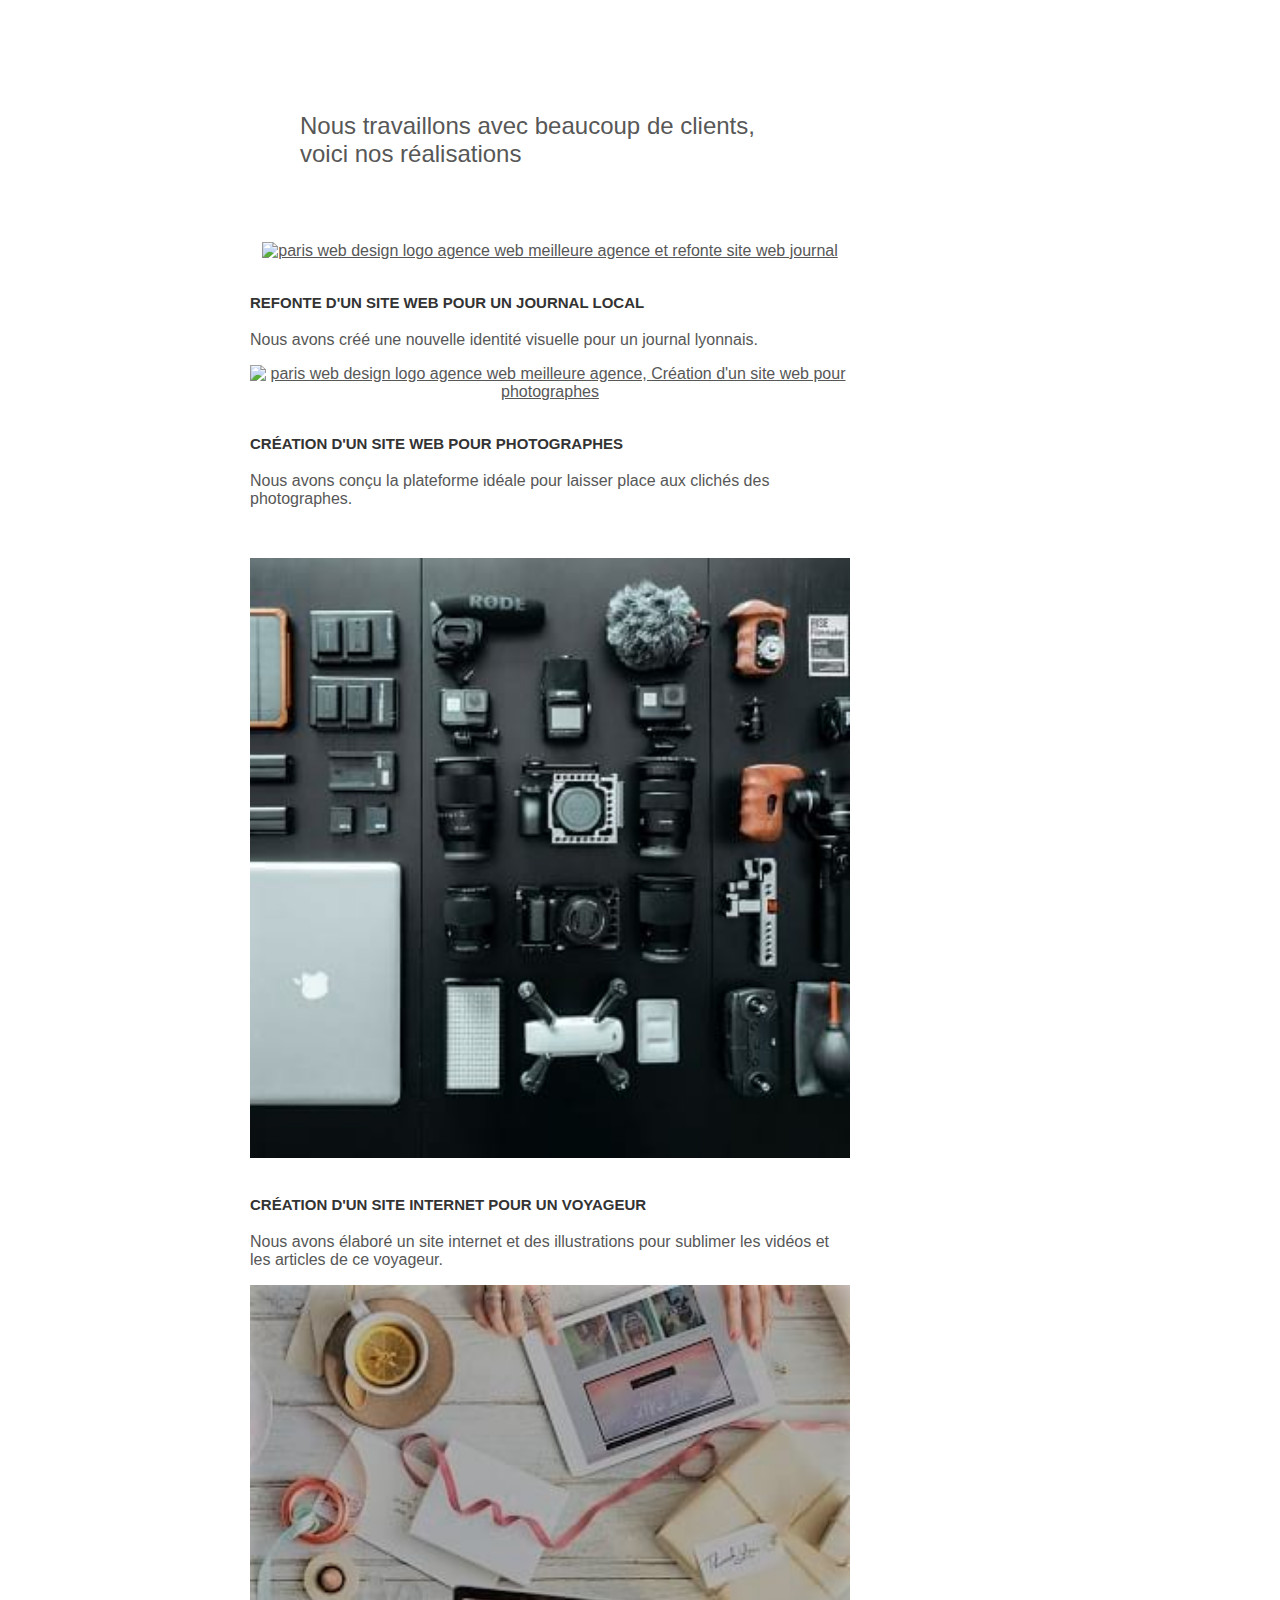
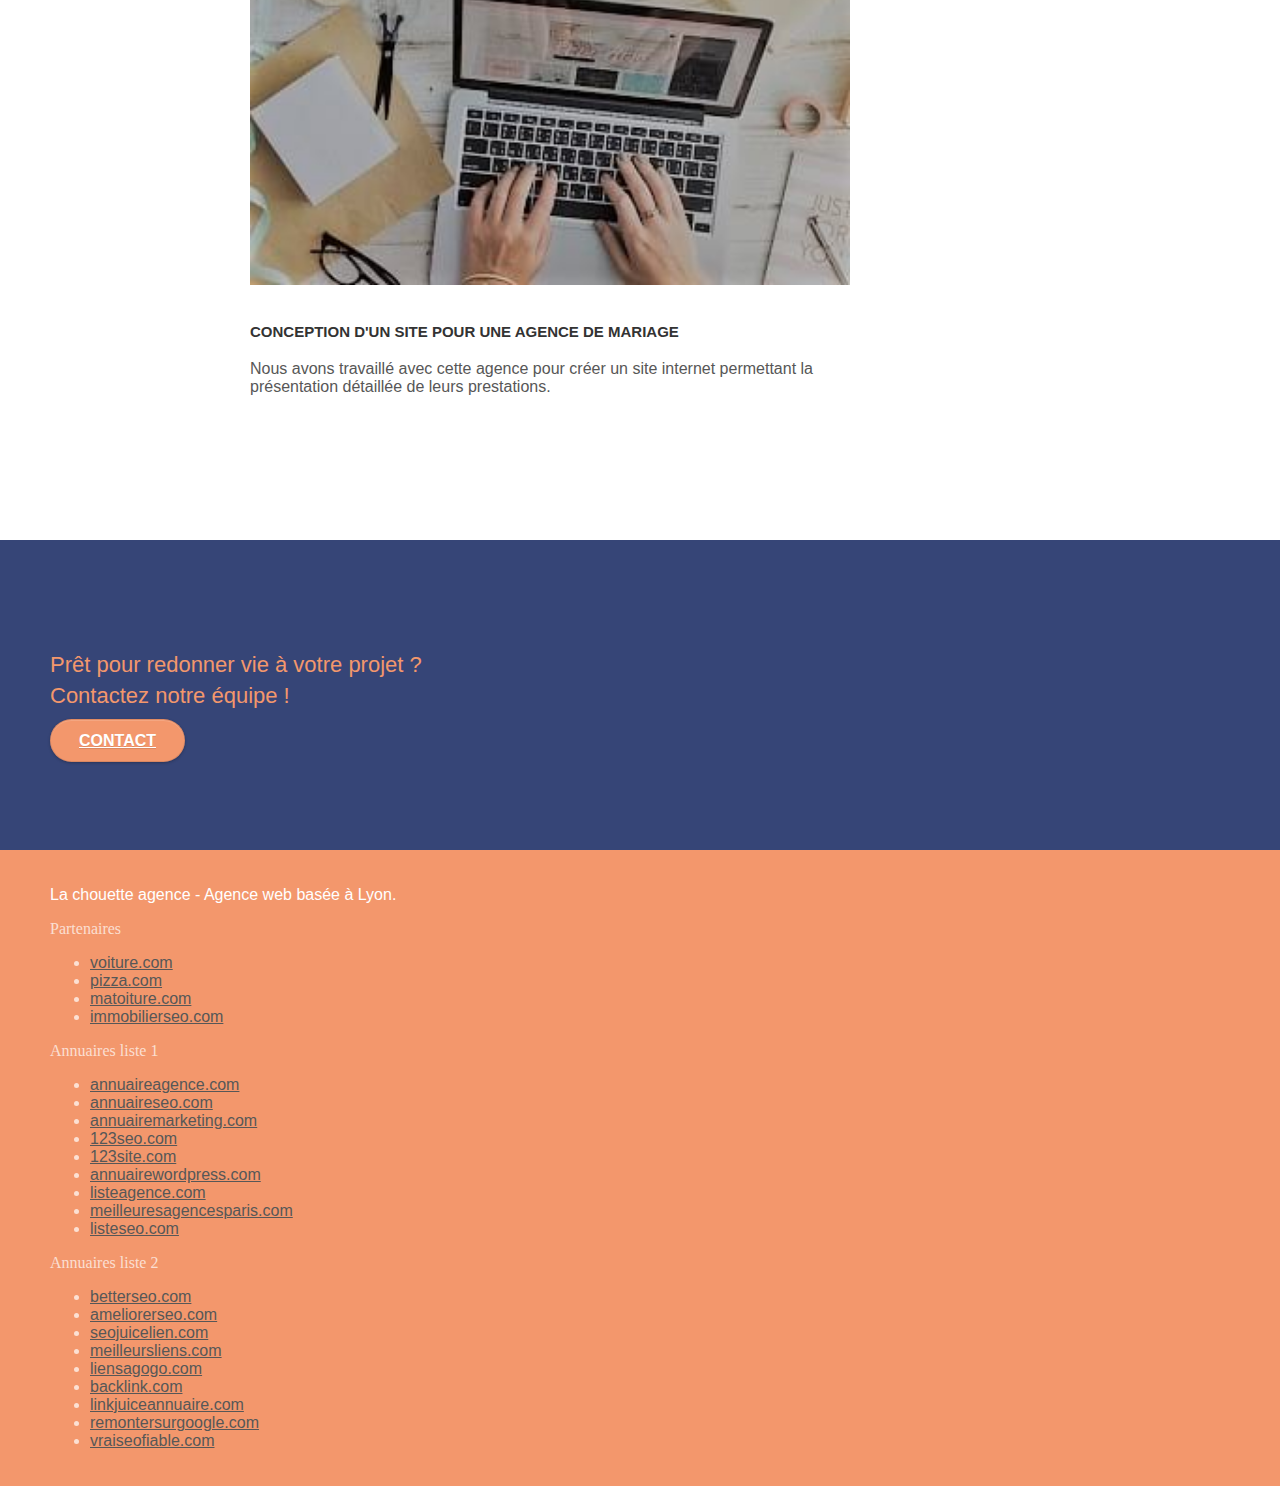
==== commit 0cc323d1: "Merge pull request #1 from fredt-OP/DEV" ====
--- a/index.html
+++ b/index.html
@@ -1,11 +1,10 @@
 <!doctype html>
 <html lang="fr">
-	<html xmlns:og="http://ogp.me/ns#"></html>
 <head>
     <meta charset="utf-8">
 	<!-- modification des keywords-->
     <meta name="keywords" content="agence, stratégie web, web design, illustrations">
-    <meta name="description" content="Agence-web-design">
+    <meta name="description" content="Agence web design">
     <meta name="viewport" content="width=device-width, initial-scale=1.0, viewport-fit=cover">
 	<meta name="robots" content="index, follow">
 	<meta property="og:url" content="">  <!--adresse du site--> 
@@ -20,7 +19,7 @@
 	<link rel="stylesheet" type="text/css" href="./css/et-line.css">
 	
     <!-- modification pour rendre les scripts asynchrone-->
-	<script async src="./js/jquery-2.1.0.js"></script>
+	<script async src="./js/jquery-2.1.0.min.js"></script>
 	<script async src="./js/bootstrap.js"></script>
 	<script async src="./js/blocs.js"></script>
 	<script async src="./js/jquery.touchSwipe.js"></script>
@@ -42,14 +41,13 @@
 <!-- bloc-0 -->
 <header class="bloc bgc-white l-bloc " id="bloc-0">
 	<div class="container bloc-sm">
-
 		<nav class="navbar row">
 			<div class="navbar-header">
 				<!-- supression des mots-clés transparents-->
 				<a class="navbar-brand" href="index.html"><img src="img/la-chouette-agence.png" alt="paris web design logo agence web meilleure agence" height="40" /></a>
-				<!-- supression des spans en triple-->
+				
 				<button id="nav-toggle" type="button" class="ui-navbar-toggle navbar-toggle" data-toggle="collapse" data-target=".navbar-1">
-					<span class="sr-only">Toggle navigation</span>
+					<span class="sr-only">Toggle navigation</span><span class="icon-bar"></span><span class="icon-bar"></span><span class="icon-bar"></span>
 				</button>
 			</div>
 			<div class="collapse navbar-collapse navbar-1 special-dropdown-nav">
@@ -74,7 +72,7 @@
 			<div class="row tight-width-whitespace">
 				<div class="col-sm-12">
 					<img src="img/logo.png" class="center-block image-resize-mode" width="100" alt="La chouette agence, agence web paris, création logo paris" />
-					<h1 class="text-center hero-bloc-text tc-white ">
+					<h1 class="text-center hero-bloc-text tc-white colorReview">
 						La chouette agence.
 					</h1>
 					<div class="text-center">
@@ -102,7 +100,7 @@
 					<h3 class="mg-md text-center">
 						Web design
 					</h3>
-					<p class="text-center ">
+					<p class="text-center font16">
 						Que vous ayez un site web qui a besoin d&rsquo;un rafraîchissement ou que vous partiez de zéro, laissez-nous vous réaliser un design dont vous serez fier.
 					</p>
 				</div>
@@ -113,7 +111,7 @@
 					<h3 class="mg-md text-center">
 						&nbsp;Stratégie
 					</h3>
-					<p class="text-center ">
+					<p class="text-center font16">
 						Plutôt que de suggérer des designs à la mode, nous travaillerons avec vous pour comprendre vos objectifs commerciaux afin de vous proposer le meilleur design possible.<br>
 					</p>
 				</div>
@@ -124,7 +122,7 @@
 					<h3 class="mg-md text-center">
 						Illustrations
 					</h3>
-					<p class="text-center ">
+					<p class="text-center font16">
 						Un bon design n'est rien sans de bonnes illustrations. Laissez faire notre équipe de graphistes talentueux pour donner à vos pages une touche finale d'élégance.
 					</p>
 				</div>
@@ -144,10 +142,10 @@
 		<div class="container bloc-lg">
 			<div class="row tight-width-whitespace black-background">
 				<div class="col-sm-12">
-					<h2 class="mg-md text-center tc-white">
+					<h2 class="mg-md text-center tc-white colorReview">
 						Nous souhaitons aider les entreprises de la région Lyonnaise à se développer et à connaître le succès. Nous travaillons pour aider les entreprises locales à attirer de nouveaux clients .<br>
 					</h2>
-					<p class="text-center white">
+					<p class="text-center white font16">
 						Nous aimons collaborer avec des entrepreneurs créatifs et des entreprises locale, qu’elles aient besoin de créer un site de A à Z ou de donner un coup de jeune à leur site. Que vous ayez besoin d’une identité visuelle complète ou d’une refonte de votre site, n’hésitez pas à nous contacter. Nous travaillerons ensemble pour créer des sites beau et bien structurés, qui seront facilement trouvable sur les moteurs de recherche. <br><br><a class="ltc-white bold-link" href="page2.html">Contactez notre équipe</a><br>
 					</p>
 				</div>
@@ -166,40 +164,40 @@
 			</div>
 			<div class="row tight-width-whitespace portfolio-row">
 				<div class="col-sm-6">
-					<a href="#" data-lightbox="img/1.jpg" data-gallery-id="gallery-1" data-caption="Refonte d'un site web pour un journal local" data-frame="snapshot-lb"><img src="img/1.jpg" alt="paris web design logo agence web meilleure agence et refonte site web journal" class="img-responsive portfolio-thumb" /></a>
+					<a href="#" data-lightbox="img/1.jpg" data-gallery-id="gallery-1" data-caption="Refonte d'un site web pour un journal local" data-frame="snapshot-lb"><img src="img/1.jpg" alt="paris web design logo agence web meilleure agence et refonte site web journal" class="img-responsive portfolio-thumb imgSize" /></a>
 					<h3 class="mg-md text-center">
 						Refonte d'un site web pour un journal local
 					</h3>
-					<p class="text-center">
+					<p class="text-center font16">
 						Nous avons créé une nouvelle identité visuelle pour un journal lyonnais.
 					</p>
 				</div>
 				<div class="col-sm-6">
-					<a href="#" data-lightbox="img/2.jpg" data-gallery-id="gallery-1" data-caption="Création d'un site web pour photographes" data-frame="snapshot-lb"><img src="img/2.jpg" class="img-responsive portfolio-thumb" alt="paris web design logo agence web meilleure agence, Création d'un site web pour photographes" /></a>
+					<a href="#" data-lightbox="img/2.jpg" data-gallery-id="gallery-1" data-caption="Création d'un site web pour photographes" data-frame="snapshot-lb"><img src="img/2.jpg" class="img-responsive portfolio-thumb imgSize" alt="paris web design logo agence web meilleure agence, Création d'un site web pour photographes" /></a>
 					<h3 class="mg-md text-center">
 						Création d'un site web pour photographes
 					</h3>
-					<p class="text-center">
+					<p class="text-center font16">
 						Nous avons conçu la plateforme idéale pour laisser place aux clichés des photographes.
 					</p>
 				</div>
 			</div>
 			<div class="row tight-width-whitespace portfolio-row">
 				<div class="col-sm-6">
-					<a href="#" data-lightbox="img/3.jpg" data-gallery-id="gallery-1" data-caption="Création d'un site internet pour un voyageur" data-frame="snapshot-lb"><img src="img/3.jpg" class="img-responsive portfolio-thumb" alt="paris web design logo agence web meilleure agence, Création d'un site web pour voyageur"/></a>
+					<a href="#" data-lightbox="img/3.jpg" data-gallery-id="gallery-1" data-caption="Création d'un site internet pour un voyageur" data-frame="snapshot-lb"><img src="img/3.jpg" class="img-responsive portfolio-thumb imgSize" alt="paris web design logo agence web meilleure agence, Création d'un site web pour voyageur"/></a>
 					<h3 class="mg-md text-center">
 						Création d'un site internet pour un voyageur
 					</h3>
-					<p class="text-center">
+					<p class="text-center font16">
 						Nous avons élaboré un site internet et des illustrations pour sublimer les vidéos et les articles de ce voyageur.
 					</p>
 				</div>
 				<div class="col-sm-6">
-					<a href="#" data-lightbox="img/4.jpg" data-gallery-id="gallery-1" data-caption="Conception d'un site pour une agence de mariage" data-frame="snapshot-lb"><img src="img/4.jpg" class="img-responsive portfolio-thumb" alt="paris web design logo agence web meilleure agence, Création d'un site web pour agence de mariage" /></a>
+					<a href="#" data-lightbox="img/4.jpg" data-gallery-id="gallery-1" data-caption="Conception d'un site pour une agence de mariage" data-frame="snapshot-lb"><img src="img/4.jpg" class="img-responsive portfolio-thumb imgSize" alt="paris web design logo agence web meilleure agence, Création d'un site web pour agence de mariage" /></a>
 					<h3 class="mg-md text-center">
 						Conception d'un site pour une agence de mariage
 					</h3>
-					<p class="text-center">
+					<p class="text-center font16">
 						Nous avons travaillé avec cette agence pour créer un site internet permettant la présentation détaillée de leurs prestations.
 					</p>
 				</div>
@@ -212,7 +210,7 @@
 	<div class="bloc bgc-dark-slate-blue bg-banniere d-bloc bloc-bg-texture texture-paper" id="bloc-5-cta">
 		<div class="container bloc-lg">
 			<div class="row">
-				<h2 class="mg-md text-center tc-white">
+				<h2 class="mg-md text-center tc-white colorReview">
 					Prêt pour redonner vie à votre projet ?<br>Contactez notre équipe !
 				</h2>
 				<div class="col-sm-12 text-center">
@@ -228,34 +226,34 @@
 	<div class="container bloc-sm">
 		<div class="row">
 			<div class="col-sm-12">
-				<p class="text-center white">
+				<p class="text-center white font16">
 					La chouette agence - Agence web basée à Lyon.<br>
 				</p>
-				<div class="row row-no-gutters social">
+				<div class="row row-no-gutters social dflexrow">
 					<div class="col-sm-3">
 						<div class="text-center">
-							<a class="social" href="index.html"><span class="fa fa-twitter icon-md"></span></a>
+							<a class="social" href="index.html"><span class="fa fa-twitter fa-2x icon-md"></span></a>
 						</div>
 					</div>
 					<div class="col-sm-3">
 						<div class="text-center">
-							<a class="social" href="index.html"><span class="fa fa-facebook icon-md"></span></a>
+							<a class="social" href="index.html"><span class="fa fa-facebook fa-2x icon-md"></span></a>
 						</div>
 					</div>
 					<div class="col-sm-3">
 						<div class="text-center">
-							<a class="social" href="index.html"><span class="fa fa-dribbble icon-md"></span></a>
+							<a class="social" href="index.html"><span class="fa fa-dribbble fa-2x icon-md"></span></a>
 						</div>
 					</div>
 					<div class="col-sm-3">
 						<div class="text-center">
-							<a class="social" href="index.html"><span class="fa fa-instagram icon-md"></span></a>
+							<a class="social" href="index.html"><span class="fa fa-instagram fa-2x icon-md"></span></a>
 						</div>
 					</div>
-					<div class="keywords" style="color:#F3976C;">Agence web à paris, stratégie web, web design, illustrations, design de site web, site web, web, internet, site internet, site</div>
+					<!-- supression des mots-clés transparents-->
 				</div>
 				<div class="row">
-					<div class="col-sm-4">
+					<div class="col-sm-4 marg-1">
 						Partenaires
 							<ul>
 								<li><a href="voiture.com">voiture.com</a></li>
@@ -264,7 +262,7 @@
 								<li><a href="immobilierseo.com">immobilierseo.com</a></li>
 							</ul>		
 					</div>
-					<div class="col-sm-4">
+					<div class="col-sm-4 marg-1">
 						Annuaires liste 1
 						<ul>
 							<li><a href="annuaireagence.com">annuaireagence.com</a></li>
@@ -278,7 +276,7 @@
 							<li><a href="listeseo.com">listeseo.com</a></li>
 						</ul>
 					</div>
-					<div class="col-sm-4">
+					<div class="col-sm-4 marg-1">
 						Annuaires liste 2
 						<ul>
 							<li><a href="betterseo.com">betterseo.com</a></li>
--- a/style.css
+++ b/style.css
@@ -10,7 +10,7 @@
 a,
 button {
     transition: all .3s ease-in-out;
-    outline: none!important;
+    outline: none;  /*mot important*/
 }
 
 a:hover {
@@ -66,10 +66,10 @@
 .bg-tr-edge,
 .bg-br-edge,
 .bg-repeat {
-    -webkit-background-size: auto!important;
-    -moz-background-size: auto!important;
-    -o-background-size: auto!important;
-    background-size: auto!important;
+    -webkit-background-size: auto; /*mot important*/
+    -moz-background-size: auto; /*mot important*/
+    -o-background-size: auto; /*mot important*/
+    background-size: auto; /*mot important*/
 }
 
 .bg-repeat {
@@ -343,7 +343,7 @@
 }
 
 .navbar-toggle:hover {
-    background: transparent!important;
+    background: transparent; /*mot important*/
 }
 
 .navbar-toggle .icon-bar {
@@ -362,7 +362,7 @@
     z-index: 2;
 }
 
-@media (min-width: 768px) {
+@media screen and (min-width: 768px) {
     .site-navigation {
         position: absolute;
         top: 50%;
@@ -404,7 +404,7 @@
 }
 
 .nav > li > .dropdown a {
-    background: none!important;
+    background: none; /*mot important*/
     display: block;
     padding: 14px 15px;
 }
@@ -431,7 +431,7 @@
     border-top-color: transparent;
     border-right-color: transparent;
     border-bottom-color: transparent;
-    margin: 6px -5px 0 0!important;
+    margin: 6px -5px 0 0; /*mot important*/
     float: right;
 }
 
@@ -461,7 +461,7 @@
 }
 
 button {
-    outline: none!important;
+    outline: none; /*mot important*/
 }
 
 .btn-rd {
@@ -476,11 +476,11 @@
 }
 
 .icon-md {
-    font-size: 30px!important;
+    font-size: 30px; /*mot important*/
 }
 
 .icon-lg {
-    font-size: 60px!important;
+    font-size: 60px; /*mot important*/
 }
 
 .sm-shadow {
@@ -651,7 +651,7 @@
 a {
     font-family: "helvetica";
     font-weight: 400;
-    color: #575757!important;
+    color: #575757; /*mot important*/
 }
 
 .container {
@@ -692,7 +692,7 @@
 
 .cta-hero {
     margin-top: 22px;
-    color: #FFFFFF!important;
+    color: #FFFFFF; /*mot important*/
     text-transform: uppercase;
     padding: 12px 28px 12px 28px;
     font-size: 16px;
@@ -713,7 +713,7 @@
     font-size: 15px;
     text-transform: uppercase;
     font-weight: 700;
-    color: #333333!important;
+    color: #333333; /*mot important*/
 }
 
 .med-width-whitespace {
@@ -723,11 +723,11 @@
 }
 
 h1 {
-    color: #333333!important;
+    color: #333333; /*mot important*/
 }
 
 h4 {
-    color: #333333!important;
+    color: #333333; /*mot important*/
 }
 
 .icons {
@@ -736,7 +736,7 @@
 }
 
 .white {
-    color: #FFFFFF!important;
+    color: #FFFFFF; /*mot important*/
 }
 
 .portfolio-thumb {
@@ -759,11 +759,11 @@
 
 .bold-link {
     font-weight: 900;
-    text-decoration: underline!important;
+    text-decoration: underline;
 }
 
 .bgc-white {
-    background-color: #FFFFFF;
+    background-color: #FFFFFF; /*mot important*/
 }
 
 .bgc-dark-slate-blue {
@@ -775,38 +775,38 @@
 }
 
 .tc-white {
-    color: #F3976C!important;
+    color: #F3976C; /*mot important*/
 }
 
 .btn-atomic-tangerine {
     background: #F3976C;
-    color: #FFFFFF!important;
+    color: #FFFFFF; /*mot important*/
 }
 
 .btn-atomic-tangerine:hover {
-    background: #c27956!important;
-    color: #FFFFFF!important;
+    background: #c27956; /*mot important*/
+    color: #FFFFFF; /*mot important*/
 }
 
 .ltc-white {
-    color: #FFFFFF!important;
+    color: #FFFFFF; /*mot important*/
 }
 
 .ltc-white:hover {
-    color: #cccccc!important;
+    color: #cccccc; /*mot important*/
 }
 
 .ltc-atomic-tangerine {
-    color: #F3976C!important;
+    color: #F3976C; /*mot important*/
 }
 
 .ltc-atomic-tangerine:hover {
-    color: #c27956!important;
+    color: #c27956; /*mot important*/
 }
 
 .icon-dark-slate-blue {
-    color: #364577!important;
-    border-color: #364577!important;
+    color: #364577; /*mot important*/
+    border-color: #364577; /*mot important*/
 }
 
 .bg-dots-bg {
@@ -825,7 +825,7 @@
     background-image: url("img/image-de-presentation.jpg");
 }
 
-@media (max-width: 1024px) {
+@media screen and (max-width: 1024px) {
     .bloc {
         padding-left: 20px;
         padding-right: 20px;
@@ -839,7 +839,7 @@
     }
 }
 
-@media (max-width: 992px) and (min-width: 768px) {
+@media screen and (max-width: 992px) and (min-width: 768px) {
     .navbar .nav {
         max-width: 80%
     }
@@ -848,19 +848,19 @@
     }
 }
 
-@media only screen and (min-device-width: 768px) and (max-device-width: 1024px) and (orientation: landscape) {
+@media screen and (min-width: 768px) and (max-width: 1024px) and (orientation: landscape) {
     .b-parallax {
         background-attachment: scroll;
     }
 }
 
-@media only screen and (min-device-width: 1024px) and (max-device-width: 1366px) and (-webkit-min-device-pixel-ratio: 1.5) {
+@media only screen and (min-width: 1024px) and (max-width: 1366px) and (-webkit-min-device-pixel-ratio: 1.5) {
     .b-parallax {
         background-attachment: scroll;
     }
 }
 
-@media (max-width: 991px) {
+@media screen and (max-width: 991px) {
     .container {
         width: 100%;
     }
@@ -872,10 +872,7 @@
         overflow-x: hidden;
         position: relative;
     }
-    .bloc {
-        padding-left: constant(safe-area-inset-left);
-        padding-right: constant(safe-area-inset-right);
-    }
+    
     .bloc-group,
     .bloc-group .bloc {
         display: block;
@@ -884,12 +881,11 @@
     .bloc-fill-screen .fill-bloc-top-edge,
     .bloc-fill-screen .fill-bloc-bottom-edge {
         padding: 0 20px;
-        padding-left: constant(safe-area-inset-left);
-        padding-right: constant(safe-area-inset-right);
-    }
-}
-
-@media (max-width: 767px) {
+        
+    }
+}
+
+@media screen and (max-width: 767px) {
     .page-container {
         overflow-x: hidden;
         position: relative;
@@ -902,8 +898,8 @@
     h6,
     p,
     #disqus_thread {
-        padding-left: 10px!important;
-        padding-right: 10px!important;
+        padding-left: 10px; /*mot important*/
+        padding-right: 10px; /*mot important*/
     }
     .b-parallax {
         background-attachment: scroll;
@@ -911,7 +907,7 @@
     .navbar .nav {
         padding-top: 0;
         border-top: 1px solid rgba(0, 0, 0, .2);
-        float: none!important;
+        float: none; /*mot important*/
     }
     .navbar.row {
         margin-left: 0;
@@ -936,7 +932,7 @@
     }
     .dropdown .dropdown a .caret {
         float: none;
-        margin: 5px 0 0 10px!important;
+        margin: 5px 0 0 10px; /*mot important*/
         border: 4px solid black;
         border-bottom-color: transparent;
         border-right-color: transparent;
@@ -1028,17 +1024,25 @@
     }
 }
 
-@media (max-width: 400px) {
+@media screen and (max-width: 400px) {
     .bloc {
         padding-left: 0;
         padding-right: 0;
     }
 }
 
-@media (max-width: 767px) {
+@media screen and (max-width: 767px) {
     .bloc-mob-center-text {
         text-align: center;
     }
+    .dflexrow {
+        display:flex;
+        justify-content: space-around;
+       
+    }
+}
+.colorReview {
+    color: #F3976C;
 }
 .text {
     word-wrap: break-word;
@@ -1049,9 +1053,10 @@
     margin: 0;
 }
 .text-2 {
-    width: 650px;
+    width: 100%;
     font-size: 20px;
     font-style: italic;
+    
 }
 .text-3 {
     font-size: 15px;
@@ -1065,11 +1070,21 @@
     display: flex;
     justify-content: center;
 }
-body {
-    display:flex;
-    justify-content: center;
-}
-.page-container {
-    max-width: 1350px;
-    
+.font16 {
+    font-size: 16px;
+}
+.imgSize {
+    width: 100%;
+}
+.marg-1 {
+    margin-top: 1em;
+}
+.contactAbs {
+    font-size: 20px;
+    text-align: center;
+}
+.dflexcolR {
+    display: flex;
+    flex-direction: column-reverse;
+    align-items: center;
 }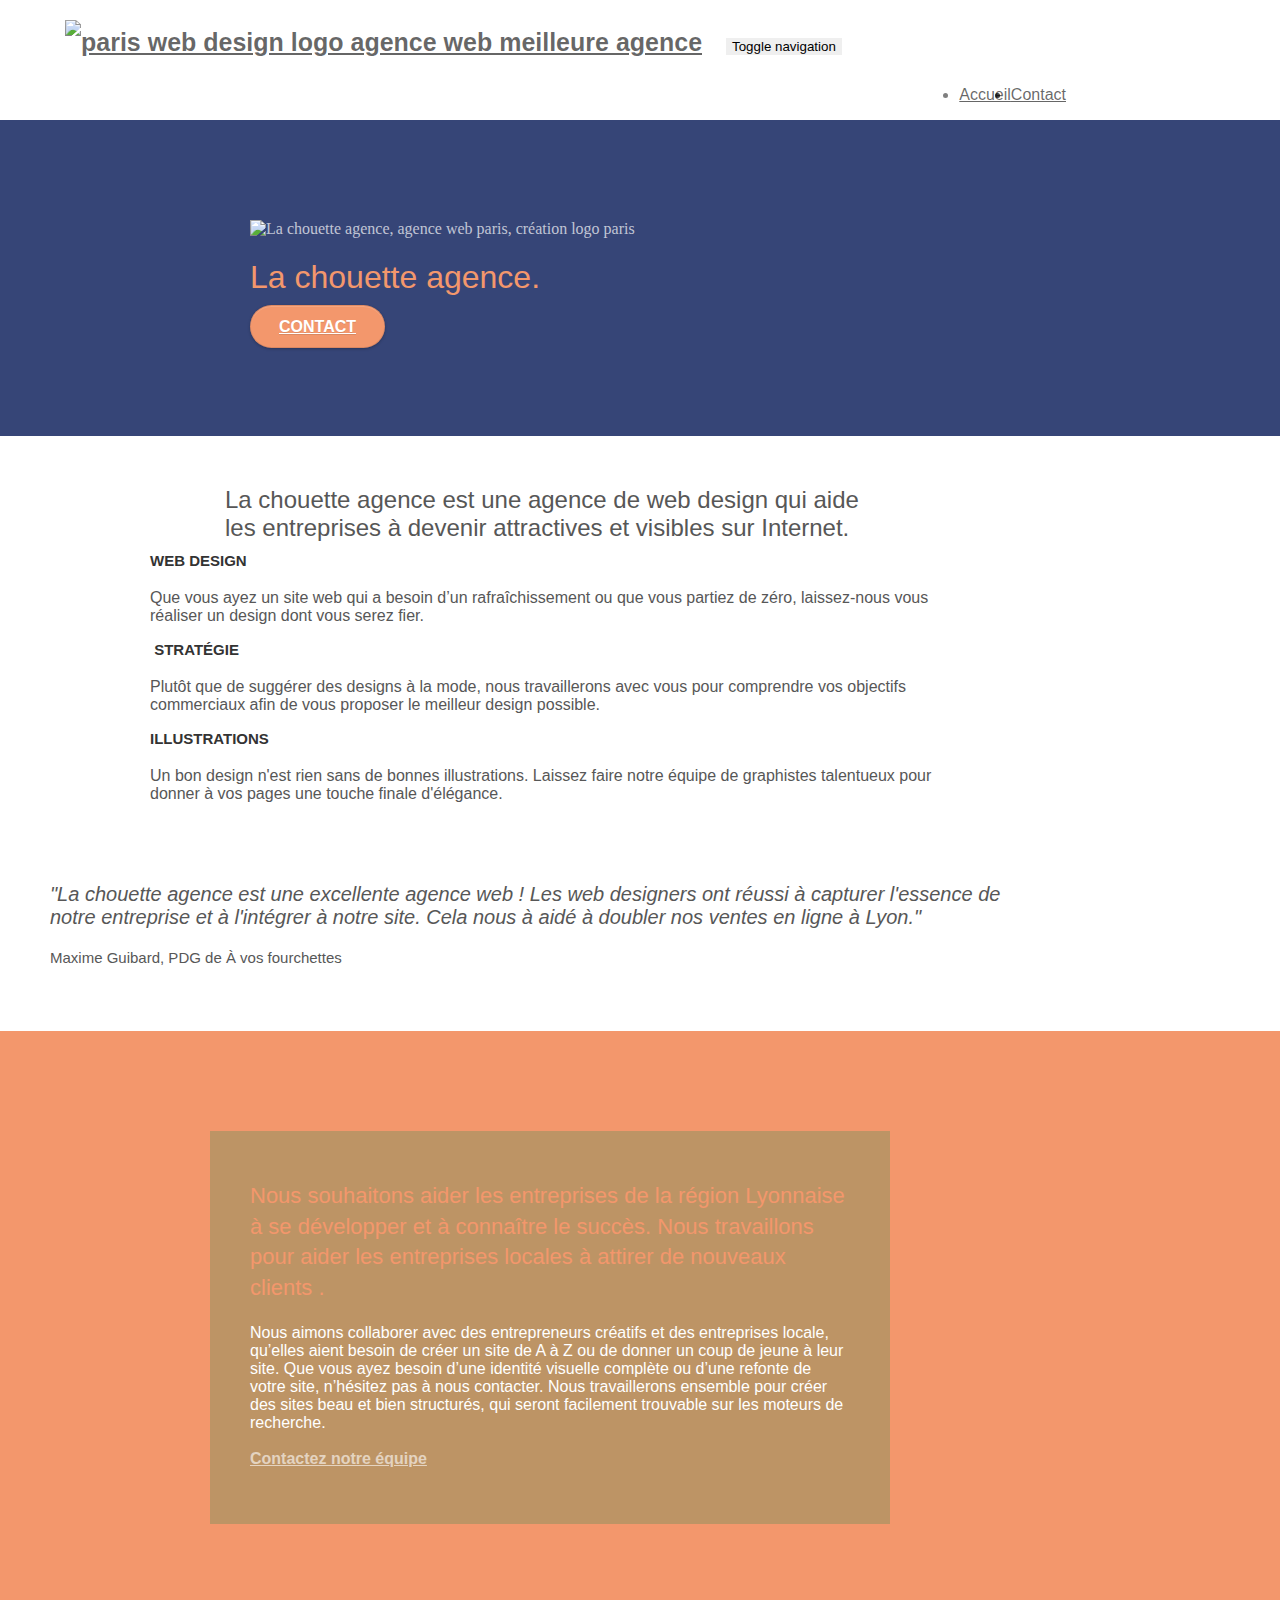
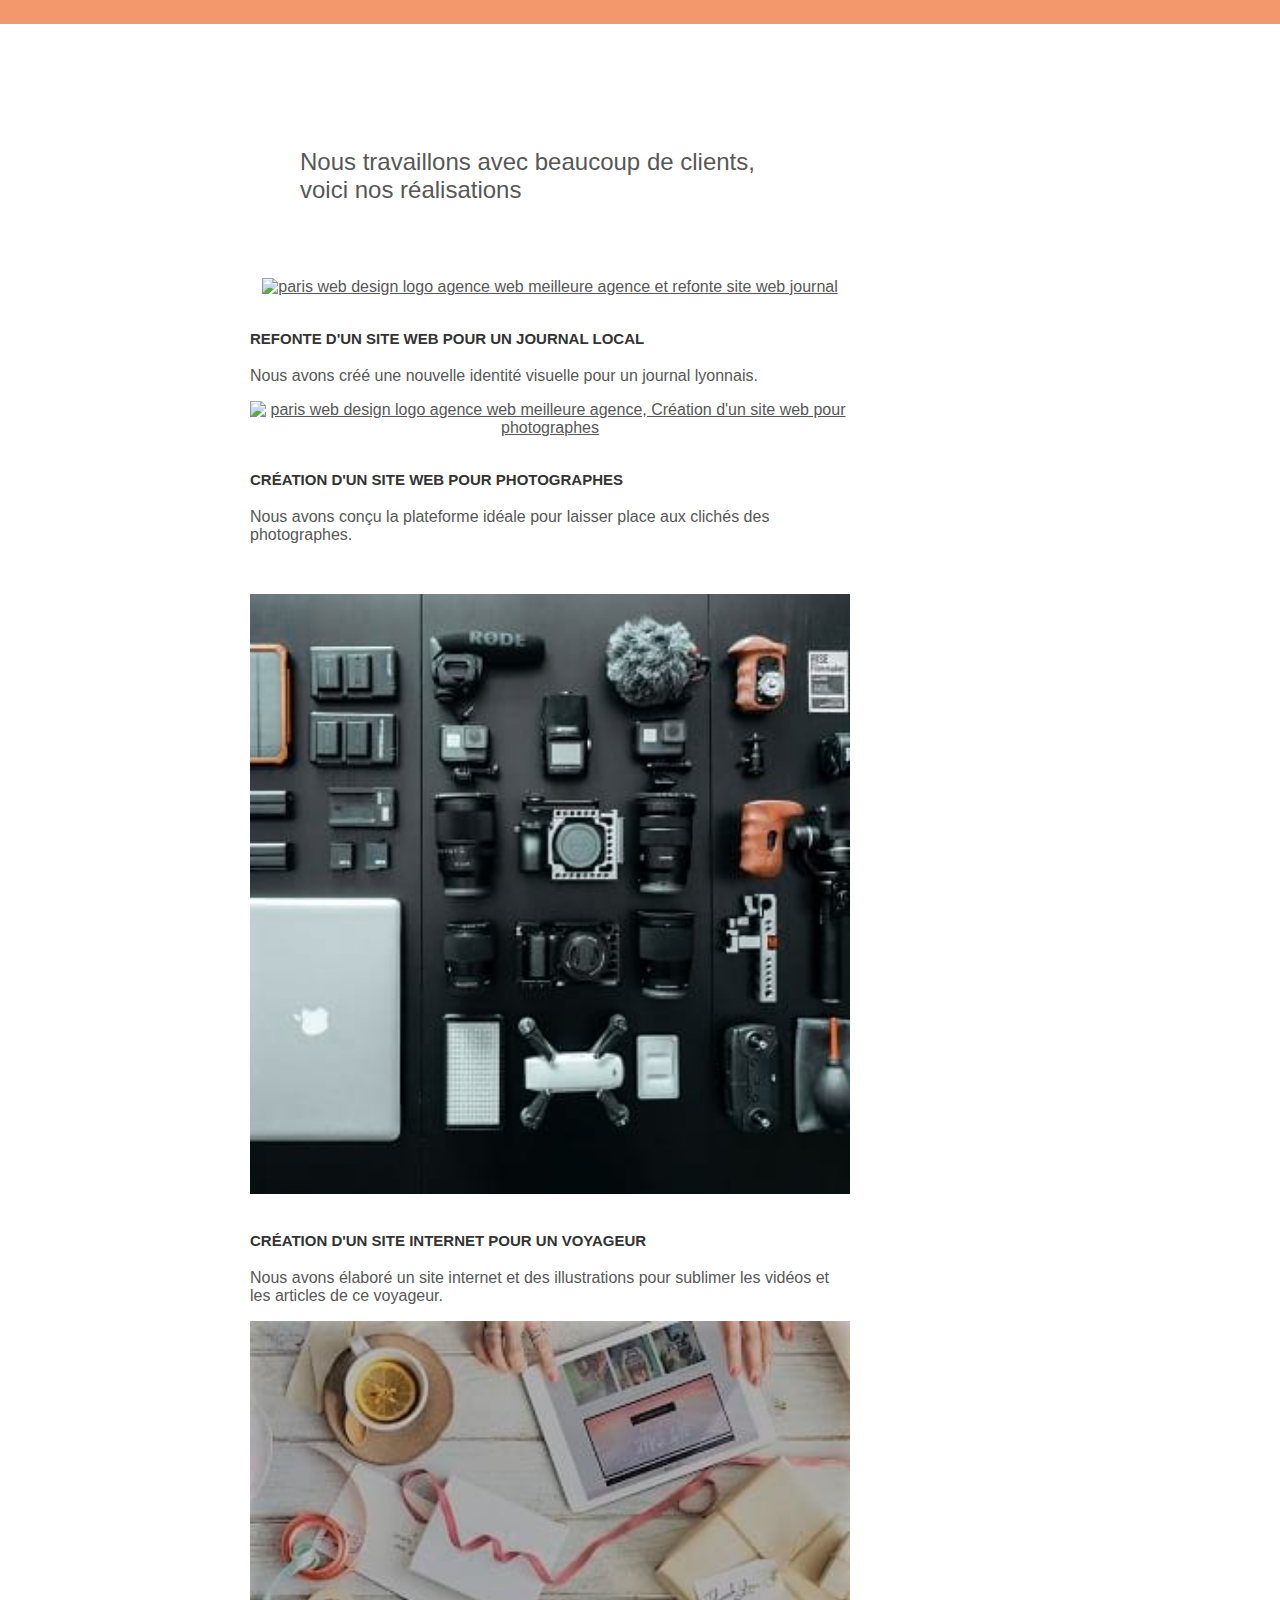
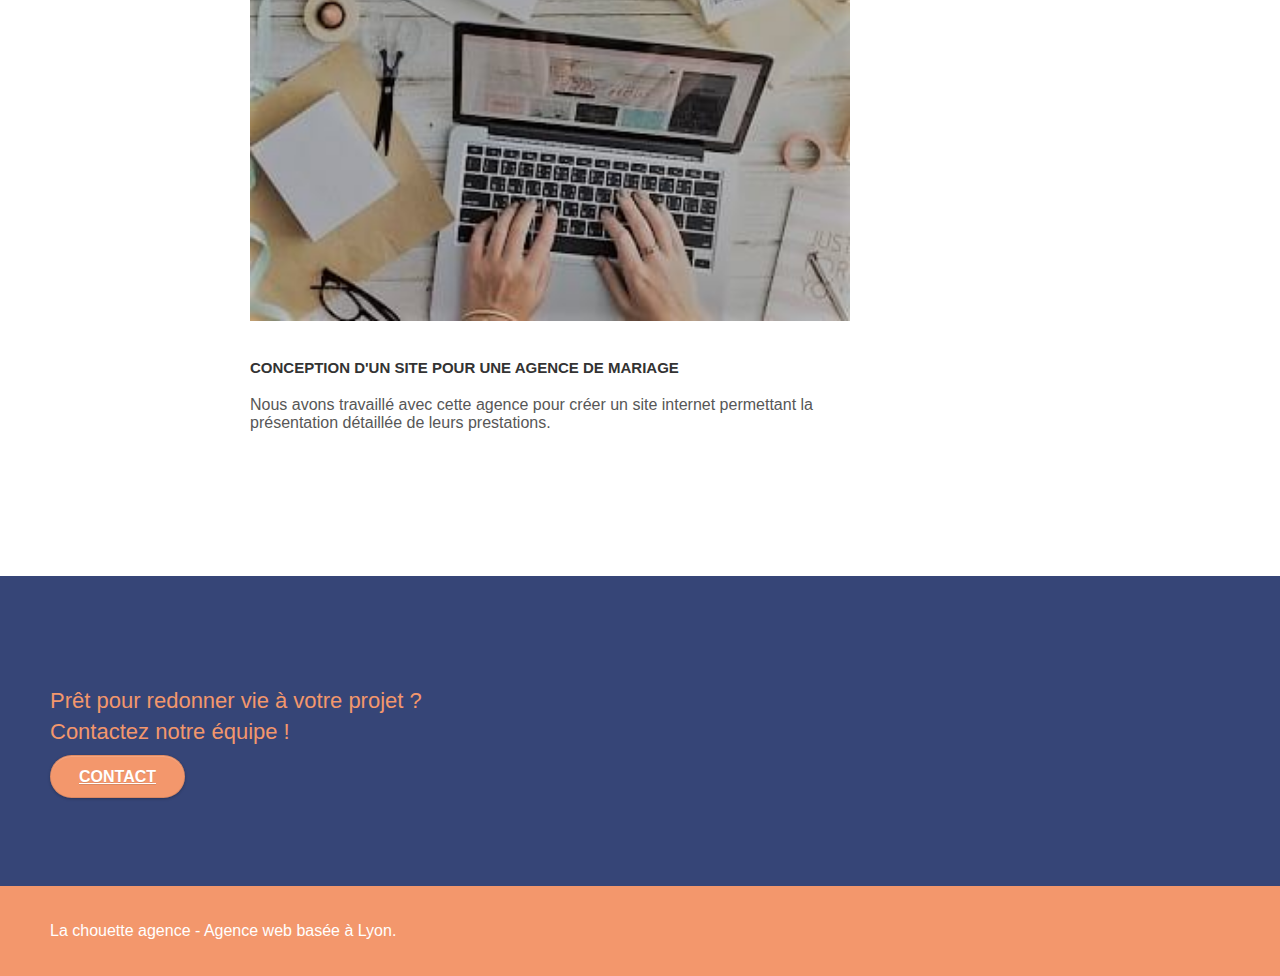
==== commit e266a0a8: "Commit_code_Minifier" ====
--- a/index.html
+++ b/index.html
@@ -4,29 +4,29 @@
     <meta charset="utf-8">
 	<!-- modification des keywords-->
     <meta name="keywords" content="agence, stratégie web, web design, illustrations">
-    <meta name="description" content="Agence web design">
+    <meta name="description" content="Que vous ayez un site web qui a besoin d&rsquo;un rafraîchissement ou que vous partiez de zéro, laissez-nous vous réaliser un design dont vous serez fier.">
     <meta name="viewport" content="width=device-width, initial-scale=1.0, viewport-fit=cover">
 	<meta name="robots" content="index, follow">
-	<meta property="og:url" content="">  <!--adresse du site--> 
+	<meta property="og:url" content="https://fredt-op.github.io/FredericTisserand_4_21032021/">  <!--adresse du site--> 
 	<meta property="og:title" content="La chouette agence">
 	<meta property="og:description" content="Que vous ayez un site web qui a besoin d&rsquo;un rafraîchissement ou que vous partiez de zéro, laissez-nous vous réaliser un design dont vous serez fier.">
 	<meta property="og:image" content="img/image-de-presentation.jpg">
     <link rel="shortcut icon" type="image/png" href="favicon.jpg">
     
 	<link rel="stylesheet" type="text/css" href="./css/bootstrap.css">
-	<link rel="stylesheet" type="text/css" href="style.css">
+	<link rel="stylesheet" type="text/css" href="style2.css">
 	<link rel="stylesheet" type="text/css" href="./css/font-awesome.css">
 	<link rel="stylesheet" type="text/css" href="./css/et-line.css">
 	
     <!-- modification pour rendre les scripts asynchrone-->
-	<script async src="./js/jquery-2.1.0.min.js"></script>
+	<script async src="./js/jquery-2.1.0.js"></script>
 	<script async src="./js/bootstrap.js"></script>
 	<script async src="./js/blocs.js"></script>
 	<script async src="./js/jquery.touchSwipe.js"></script>
 	<script async src="./js/gmaps.js"></script>
 
 	<!-- modification du title-->
-    <title>La chouette agence</title>
+    <title>La chouette agence, agence de création de site web, web design.Lyon</title>
 
     
 <!-- Analytics -->
@@ -55,9 +55,10 @@
 					<li>
 						<a href="index.html">Accueil</a>
 					</li>
-					<!-- supression d'une liste vide-->
 					<li>
-						<a href="page2.html">Contact &gt;</a>
+					</li>
+					<li>
+						<a href="page2.html">Contact</a>
 					</li>
 				</ul>
 			</div>
@@ -210,10 +211,10 @@
 	<div class="bloc bgc-dark-slate-blue bg-banniere d-bloc bloc-bg-texture texture-paper" id="bloc-5-cta">
 		<div class="container bloc-lg">
 			<div class="row">
-				<h2 class="mg-md text-center tc-white colorReview">
-					Prêt pour redonner vie à votre projet ?<br>Contactez notre équipe !
-				</h2>
 				<div class="col-sm-12 text-center">
+					<h2 class="mg-md text-center tc-white colorReview">
+						Prêt pour redonner vie à votre projet ?<br>Contactez notre équipe !
+					</h2>
 					<a href="page2.html" class="btn btn-atomic-tangerine btn-clean btn-rd btn-lg cta-hero">Contact</a>
 				</div>
 			</div>
@@ -252,45 +253,6 @@
 					</div>
 					<!-- supression des mots-clés transparents-->
 				</div>
-				<div class="row">
-					<div class="col-sm-4 marg-1">
-						Partenaires
-							<ul>
-								<li><a href="voiture.com">voiture.com</a></li>
-								<li><a href="pizza.com">pizza.com</a></li>
-								<li><a href="matoiture.com">matoiture.com</a></li>
-								<li><a href="immobilierseo.com">immobilierseo.com</a></li>
-							</ul>		
-					</div>
-					<div class="col-sm-4 marg-1">
-						Annuaires liste 1
-						<ul>
-							<li><a href="annuaireagence.com">annuaireagence.com</a></li>
-							<li><a href="annuaireseo.com">annuaireseo.com</a></li>
-							<li><a href="annuairemarketing.com">annuairemarketing.com</a></li>
-							<li><a href="123seoture.com">123seo.com</a></li>
-							<li><a href="123site.com">123site.com</a></li>
-							<li><a href="annuairewordpress.com">annuairewordpress.com</a></li>
-							<li><a href="listeagence.com">listeagence.com</a></li>
-							<li><a href="meilleuresagencesparis.com">meilleuresagencesparis.com</a></li>
-							<li><a href="listeseo.com">listeseo.com</a></li>
-						</ul>
-					</div>
-					<div class="col-sm-4 marg-1">
-						Annuaires liste 2
-						<ul>
-							<li><a href="betterseo.com">betterseo.com</a></li>
-							<li><a href="ameliorerseo.com">ameliorerseo.com</a></li>
-							<li><a href="seojuicelien.com">seojuicelien.com</a></li>
-							<li><a href="meilleursliens.com">meilleursliens.com</a></li>
-							<li><a href="liensagogo.com">liensagogo.com</a></li>
-							<li><a href="backlink.com">backlink.com</a></li>
-							<li><a href="linkjuiceannuaire.com">linkjuiceannuaire.com</a></li>
-							<li><a href="remontersurgoogle.com">remontersurgoogle.com</a></li>
-							<li><a href="vraiseofiable.com">vraiseofiable.com</a></li>
-						</ul>
-					</div>
-				</div>
 			</div>
 		</div>
 	</div>
--- a/style2.css
+++ b/style2.css
@@ -0,0 +1 @@
+body{margin:0;padding:0;background:#FFF;overflow-x:hidden;-webkit-font-smoothing:antialiased;-moz-osx-font-smoothing:grayscale}a,button{transition:all .3s ease-in-out;outline:none}a:hover{text-decoration:none;cursor:pointer}#page-loading-blocs-notifaction{position:fixed;top:0;bottom:0;width:100%;z-index:100000;background:#FFF url(img/pageload-spinner.gif) no-repeat center center}.bloc{width:100%;clear:both;background:50% 50% no-repeat;padding:0 50px;-webkit-background-size:cover;-moz-background-size:cover;-o-background-size:cover;background-size:cover;position:relative}.bloc .container{padding-left:0;padding-right:0}.bloc-lg{padding:100px 50px}.bloc-md{padding:50px}.bloc-sm{padding:20px 50px}.bg-center,.bg-l-edge,.bg-r-edge,.bg-t-edge,.bg-b-edge,.bg-tl-edge,.bg-bl-edge,.bg-tr-edge,.bg-br-edge,.bg-repeat{-webkit-background-size:auto;-moz-background-size:auto;-o-background-size:auto;background-size:auto}.bg-repeat{background:repeat}.bg-t-edge{background:top no-repeat}.bloc-bg-texture::before{content:"";background-size:2px 2px;position:absolute;top:0;bottom:0;left:0;right:0}.texture-paper::before{background:url(img/texture-paper.png);background-size:280px 280px}.b-parallax{background-attachment:fixed}.d-bloc{color:rgba(255,255,255,.7)}.d-bloc button:hover{color:rgba(255,255,255,.9)}.d-bloc .icon-round,.d-bloc .icon-square,.d-bloc .icon-rounded,.d-bloc .icon-semi-rounded-a,.d-bloc .icon-semi-rounded-b{border-color:rgba(255,255,255,.9)}.d-bloc .divider-h span{border-color:rgba(255,255,255,.2)}.d-bloc .a-btn,.d-bloc .navbar a,.d-bloc .navbar-brand,.d-bloc a .icon-sm,.d-bloc a .icon-md,.d-bloc a .icon-lg,.d-bloc a .icon-xl,.d-bloc h1 a,.d-bloc h2 a,.d-bloc h3 a,.d-bloc h4 a,.d-bloc h5 a,.d-bloc h6 a,.d-bloc p a{color:rgba(255,255,255,.6)}.d-bloc .a-btn:hover,.d-bloc .navbar a:hover,.d-bloc .navbar-brand:hover,.d-bloc a:hover .icon-sm,.d-bloc a:hover .icon-md,.d-bloc a:hover .icon-lg,.d-bloc a:hover .icon-xl,.d-bloc h1 a:hover,.d-bloc h2 a:hover,.d-bloc h3 a:hover,.d-bloc h4 a:hover,.d-bloc h5 a:hover,.d-bloc h6 a:hover,.d-bloc p a:hover{color:rgba(255,255,255,1)}.d-bloc .navbar-toggle .icon-bar{background:rgba(255,255,255,1)}.d-bloc .btn-wire,.d-bloc .btn-wire:hover{color:rgba(255,255,255,1);border-color:rgba(255,255,255,1)}.d-bloc .panel{color:rgba(0,0,0,.5)}.d-bloc .panel button:hover{color:rgba(0,0,0,.7)}.d-bloc .panel icon{border-color:rgba(0,0,0,.7)}.d-bloc .panel .divider-h span{border-color:rgba(0,0,0,.1)}.d-bloc .panel .a-btn{color:rgba(0,0,0,.6)}.d-bloc .panel .a-btn:hover{color:rgba(0,0,0,1)}.d-bloc .panel .btn-wire,.d-bloc .panel .btn-wire:hover{color:rgba(0,0,0,.7);border-color:rgba(0,0,0,.3)}.d-bloc .panel,.l-bloc{color:rgba(0,0,0,.5)}.d-bloc .panel button:hover,.l-bloc button:hover{color:rgba(0,0,0,.7)}.l-bloc .icon-round,.l-bloc .icon-square,.l-bloc .icon-rounded,.l-bloc .icon-semi-rounded-a,.l-bloc .icon-semi-rounded-b{border-color:rgba(0,0,0,.7)}.d-bloc .panel .divider-h span,.l-bloc .divider-h span{border-color:rgba(0,0,0,.1)}.d-bloc .panel .a-btn,.l-bloc .a-btn,.l-bloc .navbar a,.l-bloc .navbar-brand,.l-bloc a .icon-sm,.l-bloc a .icon-md,.l-bloc a .icon-lg,.l-bloc a .icon-xl,.l-bloc h1 a,.l-bloc h2 a,.l-bloc h3 a,.l-bloc h4 a,.l-bloc h5 a,.l-bloc h6 a,.l-bloc p a{color:rgba(0,0,0,.6)}.d-bloc .panel .a-btn:hover,.l-bloc .a-btn:hover,.l-bloc .navbar a:hover,.l-bloc .navbar-brand:hover,.l-bloc a:hover .icon-sm,.l-bloc a:hover .icon-md,.l-bloc a:hover .icon-lg,.l-bloc a:hover .icon-xl,.l-bloc h1 a:hover,.l-bloc h2 a:hover,.l-bloc h3 a:hover,.l-bloc h4 a:hover,.l-bloc h5 a:hover,.l-bloc h6 a:hover,.l-bloc p a:hover{color:rgba(0,0,0,1)}.l-bloc .navbar-toggle .icon-bar{color:rgba(0,0,0,.6)}.d-bloc .panel .btn-wire,.d-bloc .panel .btn-wire:hover,.l-bloc .btn-wire,.l-bloc .btn-wire:hover{color:rgba(0,0,0,.7);border-color:rgba(0,0,0,.3)}.voffset{margin-top:30px}.voffset-lg{margin-top:80px}.row-no-gutters{margin-right:0;margin-left:0}.row.row-no-gutters>[class^="col-"],.row.row-no-gutters>[class*=" col-"]{padding-right:0;padding-left:0}#bloc-1-hero h1{font-size:32px}.navbar{margin-bottom:0;z-index:1}.navbar-brand{height:auto;padding:3px 15px;font-size:25px;font-weight:400;font-weight:600;line-height:44px}.navbar-brand img{max-height:200px;margin:0 5px 0 0;display:inline}.navbar-brand img[src$=svg]{min-width:100px}.nav-center .navbar-brand img{margin:0}.navbar .nav{padding-top:2px;margin-right:-16px;float:right;z-index:1}.nav>li{float:left;margin-top:4px;font-size:16px}.navbar-nav .open .dropdown-menu>li>a{text-align:inherit}.nav>li a:hover,.nav>li a:focus{background:transparent}.navbar-toggle{margin:10px 10px 0 0;border:0}.navbar-toggle:hover{background:transparent}.navbar-toggle .icon-bar{background-color:rgba(0,0,0,.5);width:26px}.nav-invert .navbar .nav{float:left}.nav-invert .navbar-header,.nav-invert .navbar-brand{float:right;position:relative;z-index:2}@media screen and (max-width:768px){.site-navigation{position:absolute;top:50%;right:20px;transform:translate(0,-50%);-webkit-transform:translateY(-50%)}.nav>li .dropdown-menu a,.nav>li .dropdown-menu a:hover{color:#484848}.nav-invert .site-navigation{left:0;right:0}.nav-center{text-align:center}.nav-center .navbar-header{width:100%}.nav-center .navbar-header,.nav-center .navbar-brand,.nav-center .nav>li{float:none;display:inline-block}.nav-center .site-navigation{position:relative;width:100%;right:0;margin-right:0;margin-top:20px}.nav-center.mini-nav .navbar-toggle{float:none;margin:10px auto 0}}.nav>li>.dropdown a{background:none;display:block;padding:14px 15px}nav .caret{margin:0 5px}.dropdown-menu .dropdown-menu{top:-8px;left:100%}.dropdown-menu .dropmenu-flow-right{top:100%;left:0;margin-left:-1px;border-top-left-radius:0;border-top-right-radius:0}.dropdown-menu .dropdown span{border:4px solid #000;border-top-color:transparent;border-right-color:transparent;border-bottom-color:transparent;margin:6px -5px 0 0;float:right}.mg-md{margin-top:10px;margin-bottom:20px}.mg-lg{margin-top:10px;margin-bottom:40px}.btn{margin:0 5px 5px 0}.btn.pull-right{margin:0 0 5px 5px}.btn-d,.btn-d:hover,.btn-d:focus{color:#FFF;background:rgba(0,0,0,.3)}button{outline:none}.btn-rd{border-radius:40px}.btn-clean{border:1px solid rgba(0,0,0,.08);border-bottom-color:rgba(0,0,0,.1);text-shadow:0 1px 0 rgba(0,0,1,.1);box-shadow:0 1px 3px rgba(0,0,1,.25),inset 0 1px 0 0 rgba(255,255,255,.15)}.icon-md{font-size:30px}.icon-lg{font-size:60px}.sm-shadow{text-shadow:0 1px 2px rgba(0,0,0,.3)}.panel-sq,.panel-sq .panel-heading,.panel-sq .panel-footer{border-radius:0}.panel-rd{border-radius:30px}.panel-rd .panel-heading{border-radius:29px 29px 0 0}.panel-rd .panel-footer{border-radius:0 0 29px 29px}.form-control{border-color:rgba(0,0,0,.1);box-shadow:none}.scrollToTop{width:40px;height:40px;position:fixed;bottom:20px;right:20px;opacity:0;z-index:500;transition:all .3s ease-in-out}.scrollToTop span{margin-top:6px}.showScrollTop{font-size:14px;opacity:1}a[data-lightbox]{position:relative;display:block;text-align:center}a[data-lightbox]:hover::before{content:"+";font-family:"HelveticaNeue-Light","Helvetica Neue Light","Helvetica Neue",Helvetica,Arial;font-size:32px;width:50px;height:50px;margin-left:-25px;border-radius:50%;background:rgba(0,0,0,.6);color:#FFF;font-weight:100;z-index:1;position:absolute;top:50%;transform:translateY(-50%);-webkit-transform:translateY(-50%)}a[data-lightbox]:hover img{opacity:.6;-webkit-animation-fill-mode:none;animation-fill-mode:none}#lightbox-modal{display:flex;align-items:center}#lightbox-modal .modal-dialog{width:90%;max-width:900px;margin:0 auto 0}#lightbox-modal .modal-dialog img{max-height:90vh;margin:0 auto}.lightbox-caption{padding:20px;color:#FFF;background:rgba(0,0,0,.5);position:absolute;left:15px;right:15px;bottom:5px}.close-lightbox{color:#FFF;font-size:30px;position:absolute;top:20px;right:20px;z-index:20;background:rgba(0,0,0,.5);border:none;line-height:30px;padding:0 9px 5px;opacity:.3}.close-lightbox:hover,.next-lightbox:hover,.prev-lightbox:hover{opacity:1;color:#FFF}.next-lightbox,.prev-lightbox{font-size:20px;color:rgba(255,255,255,.9);background:rgba(0,0,0,.5);transition:all .2s ease-in-out;position:absolute;top:45%;z-index:1;opacity:.4}.next-lightbox{padding:6px 8px 1px 13px;right:25px}.prev-lightbox{padding:6px 13px 1px 10px;left:25px}.snapshot-lb .modal-body{padding-bottom:45px}.snapshot-lb .lightbox-caption{padding:0;color:rgba(0,0,0,.5);background:none}h1,h2,h3,h4,h5,h6,p,label,.btn,a{font-family:"helvetica";font-weight:400;color:#575757}.container{max-width:1000px}.hero-bloc-text{font-size:38px}.hero-bloc-text-sub{font-size:36px}.statement-bloc-text{line-height:26px;font-style:italic;font-size:20px;text-align:center;font-weight:lighter;max-width:520px;margin:auto auto auto auto}p{font-size:11px}.tight-width-whitespace{max-width:600px;margin:auto auto auto auto}.h1{font-size:20px;font-family:"Open Sans"}.cta-hero{margin-top:22px;color:#FFF;text-transform:uppercase;padding:12px 28px 12px 28px;font-size:16px;font-weight:700}.social{max-width:400px;margin:auto auto auto auto}h2{font-size:22px;line-height:1.4em}h3{font-size:15px;text-transform:uppercase;font-weight:700;color:#333}.med-width-whitespace{max-width:800px;margin:auto auto auto auto;box-shadow:0 0 0 #000}h1{color:#333}h4{color:#333}.icons{margin-bottom:14px;margin-top:24px}.white{color:#FFF}.portfolio-thumb{margin-bottom:24px}.portfolio-row{margin-bottom:44px;margin-top:50px}.avatar{box-shadow:0 4px 9px rgba(0,0,0,.3)}.black-background{background-color:rgba(165,147,99,.7);padding:40px 40px 40px 40px}.bold-link{font-weight:900;text-decoration:underline}.bgc-white{background-color:#FFF}.bgc-dark-slate-blue{background-color:#364577}.bgc-atomic-tangerine{background-color:#F3976C}.tc-white{color:#F3976C}.btn-atomic-tangerine{background:#F3976C;color:#FFF}.btn-atomic-tangerine:hover{background:#c27956;color:#FFF}.ltc-white{color:#FFF}.ltc-white:hover{color:#ccc}.ltc-atomic-tangerine{color:#F3976C}.ltc-atomic-tangerine:hover{color:#c27956}.icon-dark-slate-blue{color:#364577;border-color:#364577}.bg-dots-bg{background-image:url(img/dots-bg.png)}.bg-lines-h2-bg{background-image:url(img/lines-h2-bg.png)}.bg-banniere{background-image:url(img/la-chouette-agence-banniere.jpg)}.bg-presentation{background-image:url(img/image-de-presentation.jpg)}@media screen and (max-width:1024px){.bloc{padding-left:20px;padding-right:20px}.bloc.full-width-bloc,.bloc-tile-2.full-width-bloc .container,.bloc-tile-3.full-width-bloc .container,.bloc-tile-4.full-width-bloc .container{padding-left:0;padding-right:0}}@media screen and (max-width:992px) and (min-width:768px){.navbar .nav{max-width:80%}.nav-center.navbar .nav{max-width:100%}}@media screen and (min-width:768px) and (max-width:1024px) and (orientation:landscape){.b-parallax{background-attachment:scroll}}@media only screen and (min-width:1024px) and (max-width:1366px) and (-webkit-min-device-pixel-ratio:1.5){.b-parallax{background-attachment:scroll}}@media screen and (max-width:991px){.container{width:100%}.b-parallax{background-attachment:scroll}.page-container,#hero-bloc{overflow-x:hidden;position:relative}.bloc-group,.bloc-group .bloc{display:block;width:100%}.bloc-fill-screen .fill-bloc-top-edge,.bloc-fill-screen .fill-bloc-bottom-edge{padding:0 20px}}@media screen and (max-width:767px){.page-container{overflow-x:hidden;position:relative}h1,h2,h3,h4,h5,h6,p,#disqus_thread{padding-left:10px;padding-right:10px}.b-parallax{background-attachment:scroll}.navbar .nav{padding-top:0;border-top:1px solid rgba(0,0,0,.2);float:none}.navbar.row{margin-left:0;margin-right:0}.site-navigation{position:inherit;transform:none;-webkit-transform:none;-ms-transform:none}.nav>li{margin-top:0;border-bottom:1px solid rgba(0,0,0,.1);background:rgba(0,0,0,.05);text-align:left;padding-left:15px;width:100%}.nav>li:hover{background:rgba(0,0,0,.08)}.dropdown .dropdown a .caret{float:none;margin:5px 0 0 10px;border:4px solid #000;border-bottom-color:transparent;border-right-color:transparent;border-left-color:transparent}#hero-bloc .navbar .nav{background:rgba(0,0,0,.8)}#hero-bloc .navbar .nav a{color:rgba(255,255,255,.6)}.hero{padding:50px 0}.hero-nav{left:-1px;right:-1px}.navbar-collapse{padding:0;overflow-x:hidden;-webkit-box-shadow:none;box-shadow:none}.navbar-brand img{max-height:40px;width:auto}.nav-invert .navbar-header{float:none;width:100%}.nav-invert .navbar-toggle{float:left;margin-left:10px}.bloc{padding-left:0;padding-right:0}.bloc-xxl,.bloc-xl,.bloc-lg{padding:40px 0}.bloc-sm,.bloc-md{padding-left:0;padding-right:0}.bloc-tile-2 .container,.bloc-tile-3 .container,.bloc-tile-4 .container,.bloc-fill-screen .fill-bloc-top-edge,.bloc-fill-screen .fill-bloc-bottom-edge{padding-left:0;padding-right:0}.a-block{padding:0 10px}.btn-dwn{display:none}.voffset{margin-top:5px}.voffset-md{margin-top:20px}.voffset-lg{margin-top:30px}form{padding:5px}.close-lightbox{display:inline-block}.blocsapp-device-iphone5{background-size:216px 425px;padding-top:60px;width:216px;height:425px}.blocsapp-device-iphone5 img{width:180px;height:320px}}@media screen and (max-width:400px){.bloc{padding-left:0;padding-right:0}}@media screen and (max-width:767px){.bloc-mob-center-text{text-align:center}.dflexrow{display:flex;justify-content:space-around}}.colorReview{color:#F3976C}.text{word-wrap:break-word}.text-1{width:650px;font-size:24px;margin:0}.text-2{width:100%;font-size:20px;font-style:italic}.text-3{font-size:15px}.text-4{width:500px;font-size:24px}.text-align{display:flex;justify-content:center}.font16{font-size:16px}.imgSize{width:100%}.marg-1{margin-top:1em}.contactAbs{font-size:20px;text-align:center}.dflexcolR{display:flex;flex-direction:column-reverse;align-items:center}